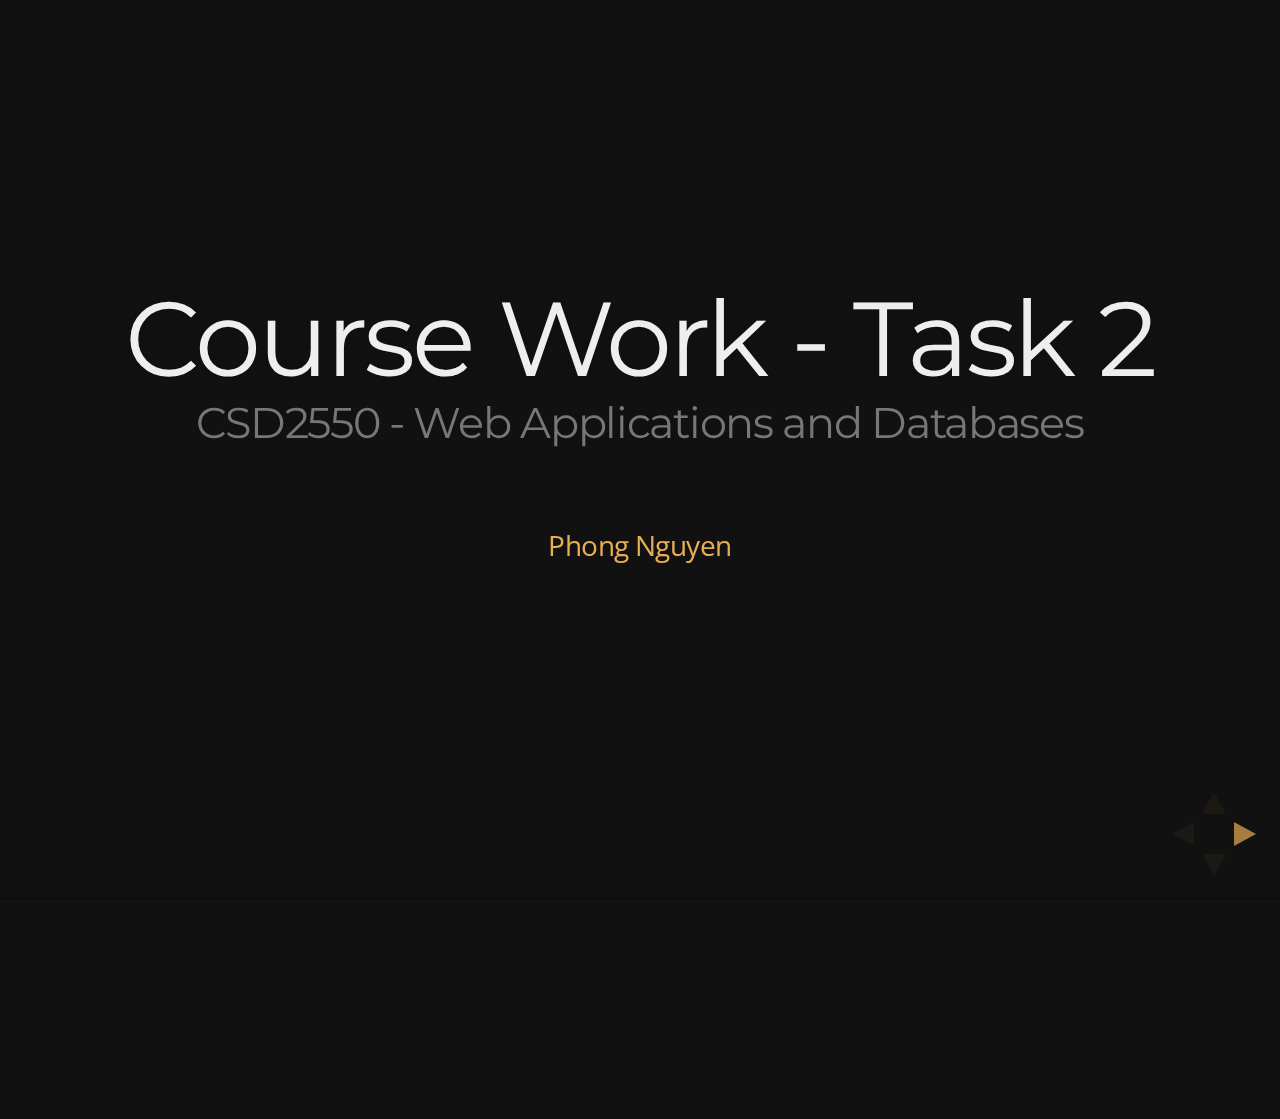
==== csd2550/index.html @ 6dabe837 "Update index.html" ====
<!doctype html>
<html lang="en">

	<head>
		<meta charset="utf-8">

		<title>CSD2550 - Web Applications and Databases</title>

		<meta name="description" content="Lab material of CSD2550 - Web Applications and Databases">
		<meta name="author" content="Phong Nguyen">

		<meta name="apple-mobile-web-app-capable" content="yes" />
		<meta name="apple-mobile-web-app-status-bar-style" content="black-translucent" />

		<meta name="viewport" content="width=device-width, initial-scale=1.0, maximum-scale=1.0, user-scalable=no">

		<link rel="stylesheet" href="../css/reveal.min.css">
		<link rel="stylesheet" href="../css/theme/default.css" id="theme">

		<!-- For syntax highlighting -->
		<link rel="stylesheet" href="../lib/css/zenburn.css">

		<!-- If the query includes 'print-pdf', include the PDF print sheet -->
		<script>
			if( window.location.search.match( /print-pdf/gi ) ) {
				var link = document.createElement( 'link' );
				link.rel = 'stylesheet';
				link.type = 'text/css';
				link.href = '../css/print/pdf.css';
				document.getElementsByTagName( 'head' )[0].appendChild( link );
			}
		</script>

        <style>
            .reveal h3 {
                color: #777;
            }
            .yellow {
                color: yellow;
            }
            .magenta {
                color: magenta;
            }
            .red {
                color: red;
            }
            .cyan {
                color: cyan;
            }
            .reveal li {
                font-size: 1.5em;
                line-height: 1.2em;
            }
        </style>
	</head>

	<body>

		<div class="reveal">

			<!-- Any section element inside of this container is displayed as a slide -->
			<div class="slides">
				<section id="task2">
					<h1>Course Work - Task 2</h1>
					<h3>CSD2550 - Web Applications and Databases</h3>
					<br><br>
					<p>
						<a href="@mailto:p.nguyen@mdx.ac.uk">Phong Nguyen</a>
					</p>
				</section>
				<section>
					<h2>Feedback for lectures, labs, coursework</h2>
				</section>
				<section>
                    <h2>Course Work - Task 2</h2>
                    <ul>
                        <li class="fragment">What: all mockup functionalities in Task 1 should work properly</li>
                        <li class="fragment">How: PHP + MySQL (+ JavaScript)</li>
                        <li class="fragment">When: <span class="red">11:59pm 19th December 2014</span></li>
                        <li class="fragment yellow">No official submission, put link to your blog, write entry for your course work activities at least once a week</li>
                        <li class="fragment">Last lab: week 10, 8th-12th December</li>
                    </ul>
				</section>
				<section>
                    <h2>Implementation Roadmap</h2>
                    <ol>
                        <li class="fragment">Main page: required functionalities</li>
                        <li class="fragment">Login + Signup + Main page enhancement</li>
                        <li class="fragment">Other stuff</span></li>
                    </ol>
				</section>
                <section>
                    <h2>Implementation Roadmap</h2>
                    <ol>
                        <li>Main page: required functionalities (<span class="yellow">PHP</span>)</li>
                        <li>Login + Signup + Main page enhancement (<span class="yellow">PHP</span> + <span class="magenta">MySQL</span>)</li>
                        <li>Other stuff</li>
                    </ol>
                </section>
                <section>
                    <h2>Implementation Roadmap</h2>
                    <ol>
                        <li>Main page: required functionalities (<span class="yellow">PHP</span>) [<span class="cyan">W7, W8, W9</span>]</li>
                        <li>Login + Signup + Main page enhancement (<span class="yellow">PHP</span> + <span class="magenta">MySQL</span>) [<span class="cyan">W10</span>]</li>
                        <li>Other stuff [<span class="cyan">not cover in the lab</span>]</span></li>
                    </ol>
                </section>
                <section>
                    <h2>How Lab Works?</h2>
                    <ul>
                        <li class="yellow">Do assignment at home, report or ask for help in lab</li>
                    </ul>
                </section>
                <section>
                    <h2>Today</h2>
                    <ul>
                    	<li>Open slide at <a href="http://phongvis.github.io/slides/csd2550" target="_blank">http://phongvis.github.io/slides/csd2550</a></li>
                        <li>Have a look at <a href="http://www.w3schools.com/php/default.asp" target="_blank">PHP5 Tutorial</a></li>
                        <li>Install a PHP development environment - <a href="https://www.apachefriends.org/index.html" target="_blank">XMAPP</a></li>
                        <li>Create a simple PHP file and open it in web browser</li>
                    </ul>
                </section>
                <section>
                    <h2>Assignment - Week 8</h2>
                    <ul>
                        <li>Learn <a href="http://www.w3schools.com/php/default.asp" target="_blank">PHP5 Tutorial</a></li>
                        <li>Implement: upload file</li>
                        <li>Implement: display uploaded folders/files</li>
                        <li>Implement: create new folder</li>
                    </ul>
                </section>
                <section>
                    <h2>How Lab Works?</h2>
                    <ul>
                        <li class="yellow">Do assignment at home, report or ask for help in lab</li>
                    </ul>
                </section>
                <!--<section>
                    <h2>Main Page - Week 9</h2>
                    <ul>
                        <li>Rename, delete folder/file</li>
                        <li>Navigate through the storage space</li>
                        <li>Operate with sub-folder, delete non-empty folder</li>
                    </ul>
                </section> -->
			</div>

		</div>

		<script src="../lib/js/head.min.js"></script>
		<script src="../js/reveal.min.js"></script>

		<script>

			// Full list of configuration options available here:
			// https://github.com/hakimel/reveal.js#configuration
			Reveal.initialize({
				controls: true,
				progress: true,
				history: true,
				center: true,

                width: 1280,
                height: 720,
                margin: 0.1,

				theme: 'night', // available themes are in /css/theme
				transition: 'none', // default/cube/page/concave/zoom/linear/fade/none

				// Optional libraries used to extend on reveal.js
				dependencies: [
					{ src: '../lib/js/classList.js', condition: function() { return !document.body.classList; } },
					{ src: '../plugin/markdown/marked.js', condition: function() { return !!document.querySelector( '[data-markdown]' ); } },
					{ src: '../plugin/markdown/markdown.js', condition: function() { return !!document.querySelector( '[data-markdown]' ); } },
					{ src: '../plugin/highlight/highlight.js', async: true, callback: function() { hljs.initHighlightingOnLoad(); } },
					{ src: '../plugin/zoom-js/zoom.js', async: true, condition: function() { return !!document.body.classList; } },
					{ src: '../plugin/notes/notes.js', async: true, condition: function() { return !!document.body.classList; } }
				]
			});

		</script>

	</body>
</html>
---- css/theme/default.css ----
@import url(https://fonts.googleapis.com/css?family=Lato:400,700,400italic,700italic);
/**
 * Default theme for reveal.js.
 *
 * Copyright (C) 2011-2012 Hakim El Hattab, http://hakim.se
 */
@font-face {
  font-family: 'League Gothic';
  src: url("../../lib/font/league_gothic-webfont.eot");
  src: url("../../lib/font/league_gothic-webfont.eot?#iefix") format("embedded-opentype"), url("../../lib/font/league_gothic-webfont.woff") format("woff"), url("../../lib/font/league_gothic-webfont.ttf") format("truetype"), url("../../lib/font/league_gothic-webfont.svg#LeagueGothicRegular") format("svg");
  font-weight: normal;
  font-style: normal; }

/*********************************************
 * GLOBAL STYLES
 *********************************************/
body {
  background: #1c1e20;
  background: -moz-radial-gradient(center, circle cover, #555a5f 0%, #1c1e20 100%);
  background: -webkit-gradient(radial, center center, 0px, center center, 100%, color-stop(0%, #555a5f), color-stop(100%, #1c1e20));
  background: -webkit-radial-gradient(center, circle cover, #555a5f 0%, #1c1e20 100%);
  background: -o-radial-gradient(center, circle cover, #555a5f 0%, #1c1e20 100%);
  background: -ms-radial-gradient(center, circle cover, #555a5f 0%, #1c1e20 100%);
  background: radial-gradient(center, circle cover, #555a5f 0%, #1c1e20 100%);
  background-color: #2b2b2b; }

.reveal {
  font-family: "Lato", sans-serif;
  font-size: 36px;
  font-weight: normal;
  letter-spacing: -0.02em;
  color: #eeeeee; }

::selection {
  color: white;
  background: #ff5e99;
  text-shadow: none; }

/*********************************************
 * HEADERS
 *********************************************/
.reveal h1,
.reveal h2,
.reveal h3,
.reveal h4,
.reveal h5,
.reveal h6 {
  margin: 0 0 20px 0;
  color: #eeeeee;
  font-family: "League Gothic", Impact, sans-serif;
  line-height: 0.9em;
  letter-spacing: 0.02em;
  text-transform: uppercase;
  text-shadow: 0px 0px 6px rgba(0, 0, 0, 0.2); }

.reveal h1 {
  text-shadow: 0 1px 0 #cccccc, 0 2px 0 #c9c9c9, 0 3px 0 #bbbbbb, 0 4px 0 #b9b9b9, 0 5px 0 #aaaaaa, 0 6px 1px rgba(0, 0, 0, 0.1), 0 0 5px rgba(0, 0, 0, 0.1), 0 1px 3px rgba(0, 0, 0, 0.3), 0 3px 5px rgba(0, 0, 0, 0.2), 0 5px 10px rgba(0, 0, 0, 0.25), 0 20px 20px rgba(0, 0, 0, 0.15); }

/*********************************************
 * LINKS
 *********************************************/
.reveal a:not(.image) {
  color: #13daec;
  text-decoration: none;
  -webkit-transition: color .15s ease;
  -moz-transition: color .15s ease;
  -ms-transition: color .15s ease;
  -o-transition: color .15s ease;
  transition: color .15s ease; }

.reveal a:not(.image):hover {
  color: #71e9f4;
  text-shadow: none;
  border: none; }

.reveal .roll span:after {
  color: #fff;
  background: #0d99a5; }

/*********************************************
 * IMAGES
 *********************************************/
.reveal section img {
  margin: 15px 0px;
  background: rgba(255, 255, 255, 0.12);
  border: 4px solid #eeeeee;
  box-shadow: 0 0 10px rgba(0, 0, 0, 0.15);
  -webkit-transition: all .2s linear;
  -moz-transition: all .2s linear;
  -ms-transition: all .2s linear;
  -o-transition: all .2s linear;
  transition: all .2s linear; }

.reveal a:hover img {
  background: rgba(255, 255, 255, 0.2);
  border-color: #13daec;
  box-shadow: 0 0 20px rgba(0, 0, 0, 0.55); }

/*********************************************
 * NAVIGATION CONTROLS
 *********************************************/
.reveal .controls div.navigate-left,
.reveal .controls div.navigate-left.enabled {
  border-right-color: #13daec; }

.reveal .controls div.navigate-right,
.reveal .controls div.navigate-right.enabled {
  border-left-color: #13daec; }

.reveal .controls div.navigate-up,
.reveal .controls div.navigate-up.enabled {
  border-bottom-color: #13daec; }

.reveal .controls div.navigate-down,
.reveal .controls div.navigate-down.enabled {
  border-top-color: #13daec; }

.reveal .controls div.navigate-left.enabled:hover {
  border-right-color: #71e9f4; }

.reveal .controls div.navigate-right.enabled:hover {
  border-left-color: #71e9f4; }

.reveal .controls div.navigate-up.enabled:hover {
  border-bottom-color: #71e9f4; }

.reveal .controls div.navigate-down.enabled:hover {
  border-top-color: #71e9f4; }

/*********************************************
 * PROGRESS BAR
 *********************************************/
.reveal .progress {
  background: rgba(0, 0, 0, 0.2); }

.reveal .progress span {
  background: #13daec;
  -webkit-transition: width 800ms cubic-bezier(0.26, 0.86, 0.44, 0.985);
  -moz-transition: width 800ms cubic-bezier(0.26, 0.86, 0.44, 0.985);
  -ms-transition: width 800ms cubic-bezier(0.26, 0.86, 0.44, 0.985);
  -o-transition: width 800ms cubic-bezier(0.26, 0.86, 0.44, 0.985);
  transition: width 800ms cubic-bezier(0.26, 0.86, 0.44, 0.985); }

/*********************************************
 * SLIDE NUMBER
 *********************************************/
.reveal .slide-number {
  color: #13daec; }
---- lib/css/zenburn.css ----
/*

Zenburn style from voldmar.ru (c) Vladimir Epifanov <voldmar@voldmar.ru>
based on dark.css by Ivan Sagalaev

*/

pre code {
  display: block; padding: 0.5em;
  background: #3F3F3F;
  color: #DCDCDC;
}

pre .keyword,
pre .tag,
pre .css .class,
pre .css .id,
pre .lisp .title,
pre .nginx .title,
pre .request,
pre .status,
pre .clojure .attribute {
  color: #E3CEAB;
}

pre .django .template_tag,
pre .django .variable,
pre .django .filter .argument {
  color: #DCDCDC;
}

pre .number,
pre .date {
  color: #8CD0D3;
}

pre .dos .envvar,
pre .dos .stream,
pre .variable,
pre .apache .sqbracket {
  color: #EFDCBC;
}

pre .dos .flow,
pre .diff .change,
pre .python .exception,
pre .python .built_in,
pre .literal,
pre .tex .special {
  color: #EFEFAF;
}

pre .diff .chunk,
pre .subst {
  color: #8F8F8F;
}

pre .dos .keyword,
pre .python .decorator,
pre .title,
pre .haskell .type,
pre .diff .header,
pre .ruby .class .parent,
pre .apache .tag,
pre .nginx .built_in,
pre .tex .command,
pre .prompt {
    color: #efef8f;
}

pre .dos .winutils,
pre .ruby .symbol,
pre .ruby .symbol .string,
pre .ruby .string {
  color: #DCA3A3;
}

pre .diff .deletion,
pre .string,
pre .tag .value,
pre .preprocessor,
pre .built_in,
pre .sql .aggregate,
pre .javadoc,
pre .smalltalk .class,
pre .smalltalk .localvars,
pre .smalltalk .array,
pre .css .rules .value,
pre .attr_selector,
pre .pseudo,
pre .apache .cbracket,
pre .tex .formula {
  color: #CC9393;
}

pre .shebang,
pre .diff .addition,
pre .comment,
pre .java .annotation,
pre .template_comment,
pre .pi,
pre .doctype {
  color: #7F9F7F;
}

pre .coffeescript .javascript,
pre .javascript .xml,
pre .tex .formula,
pre .xml .javascript,
pre .xml .vbscript,
pre .xml .css,
pre .xml .cdata {
  opacity: 0.5;
}
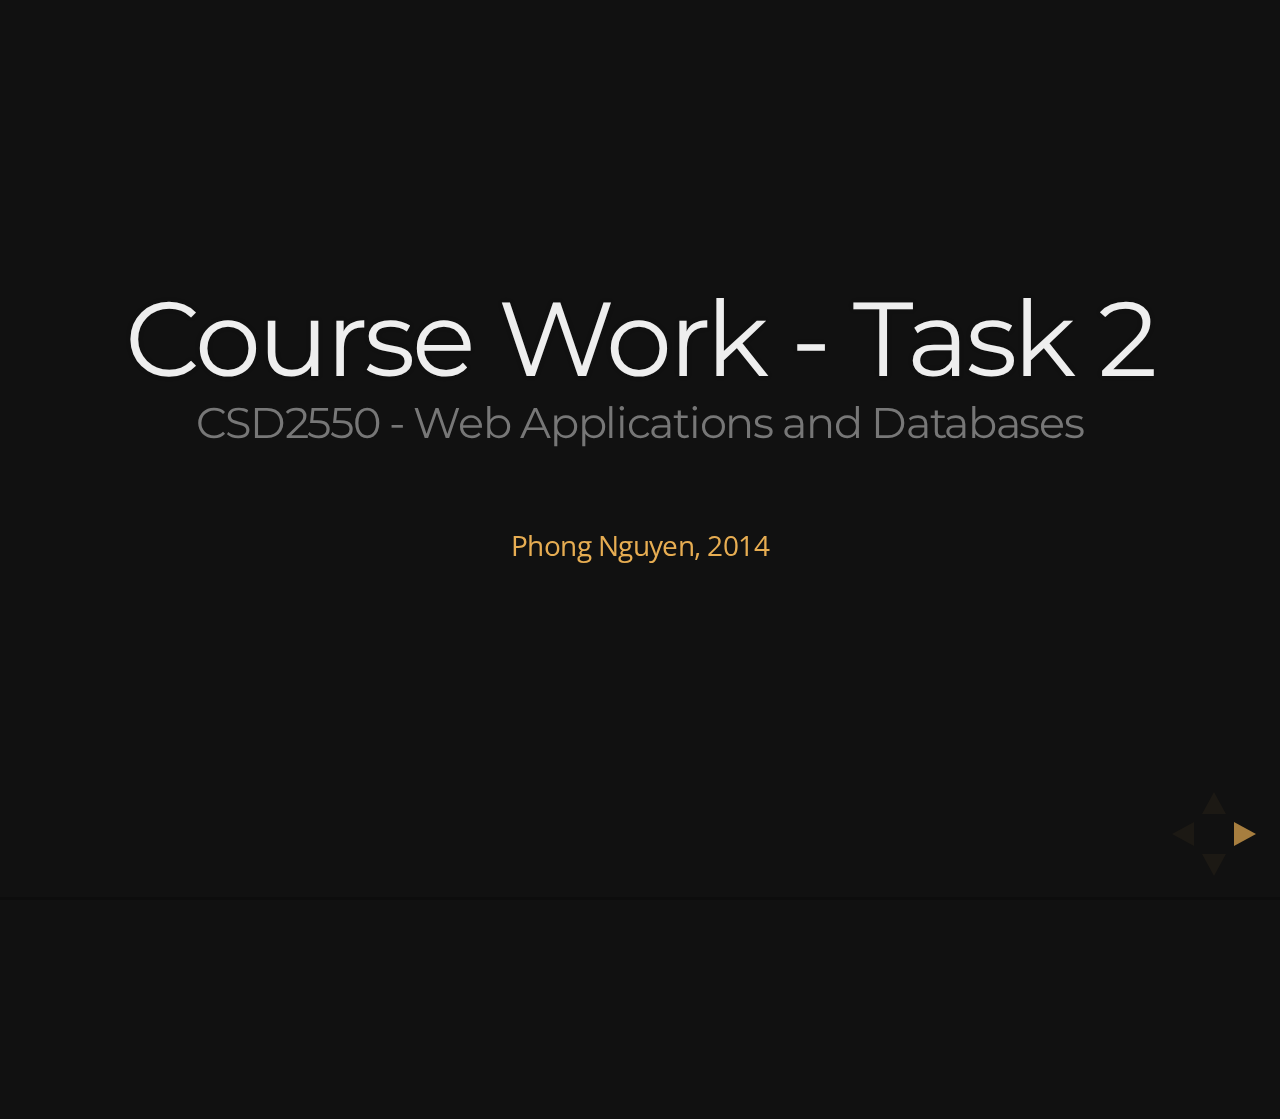
==== commit 9020c451: "Update index.html" ====
--- a/csd2550/index.html
+++ b/csd2550/index.html
@@ -65,7 +65,7 @@
 					<h3>CSD2550 - Web Applications and Databases</h3>
 					<br><br>
 					<p>
-						<a href="@mailto:p.nguyen@mdx.ac.uk">Phong Nguyen</a>
+						<a href="@mailto:p.nguyen@mdx.ac.uk">Phong Nguyen, 2014</a>
 					</p>
 				</section>
 				<section>
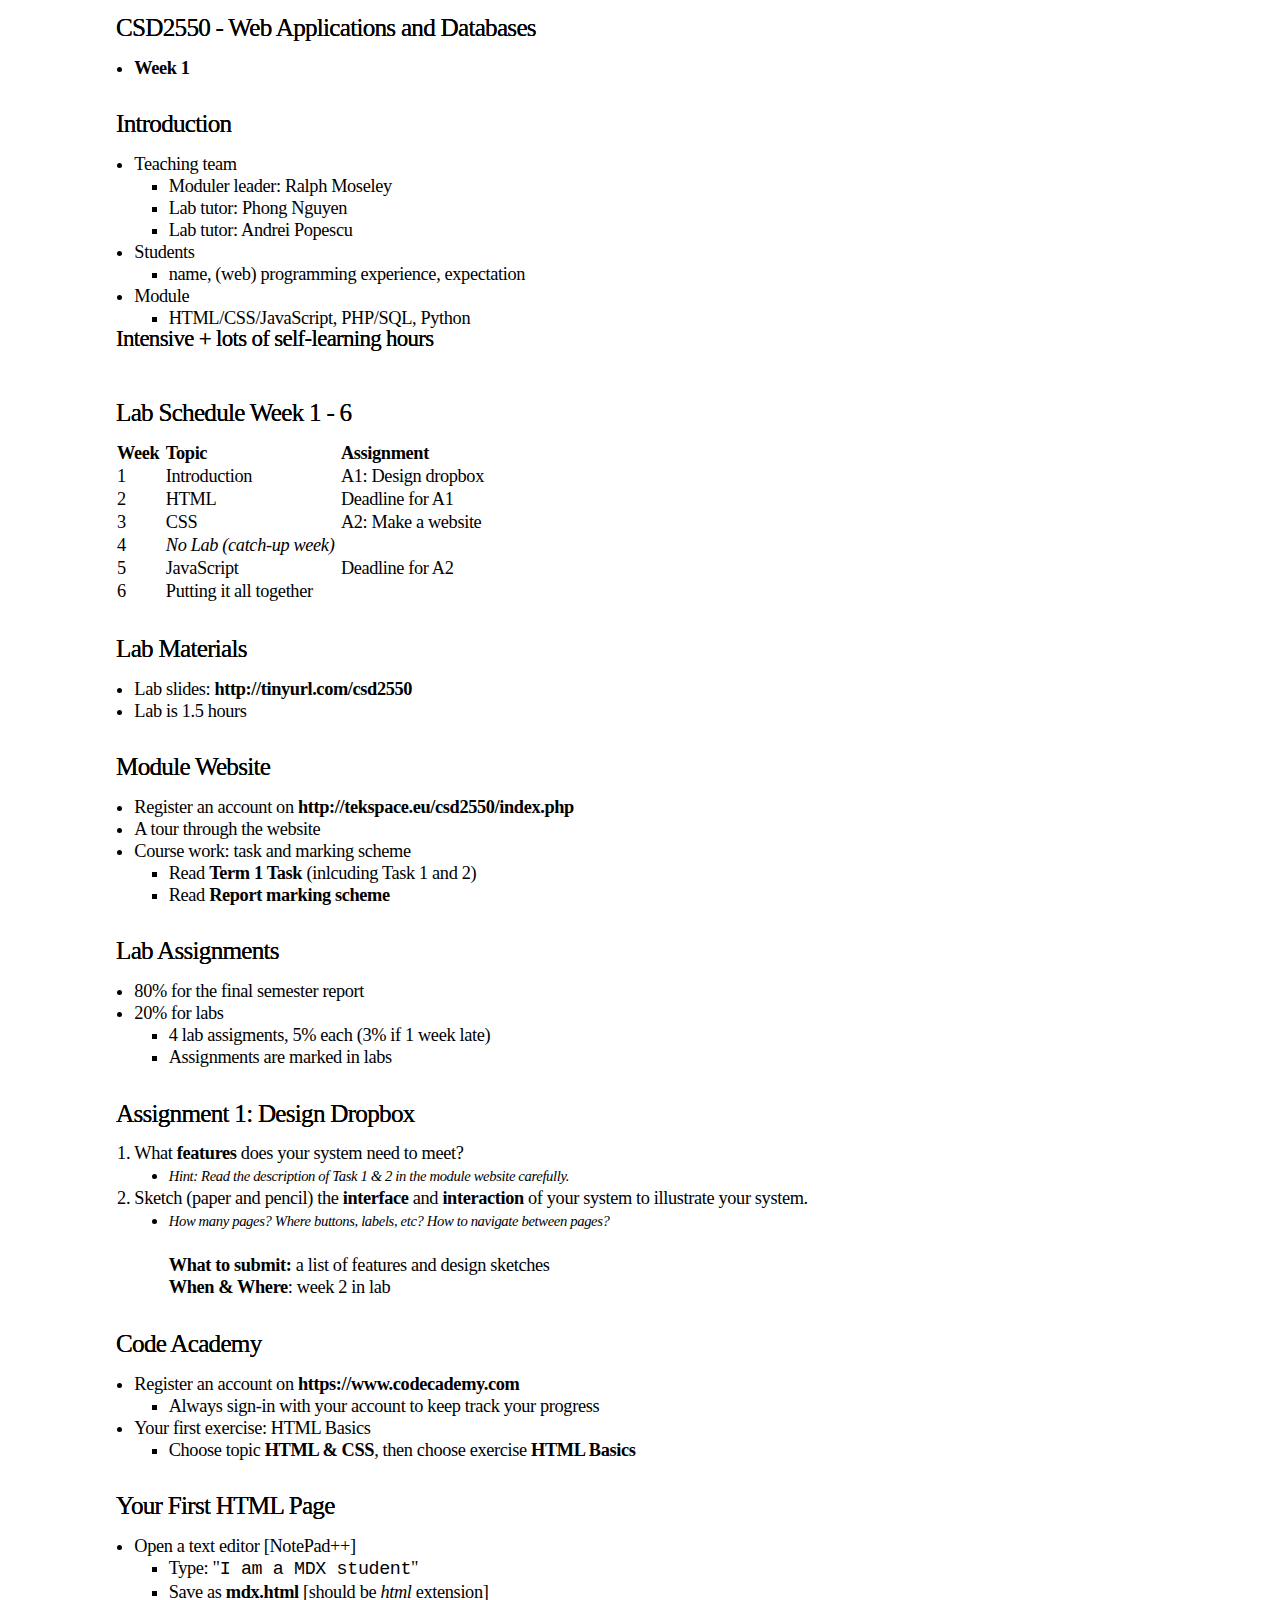
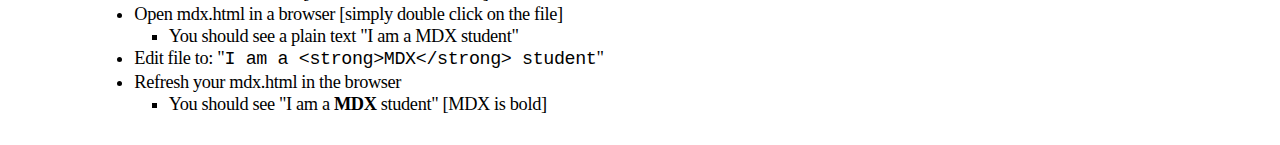
==== commit 89fd1879: "add reading coursework description" ====
--- a/csd2550/index.html
+++ b/csd2550/index.html
@@ -14,43 +14,22 @@
 
 		<meta name="viewport" content="width=device-width, initial-scale=1.0, maximum-scale=1.0, user-scalable=no">
 
-		<link rel="stylesheet" href="../css/reveal.min.css">
-		<link rel="stylesheet" href="../css/theme/default.css" id="theme">
+		<link rel="stylesheet" href="../css/reveal.css">
+		<link rel="stylesheet" href="../css/theme/serif.css" id="theme">
 
 		<!-- For syntax highlighting -->
 		<link rel="stylesheet" href="../lib/css/zenburn.css">
 
-		<!-- If the query includes 'print-pdf', include the PDF print sheet -->
-		<script>
-			if( window.location.search.match( /print-pdf/gi ) ) {
-				var link = document.createElement( 'link' );
-				link.rel = 'stylesheet';
-				link.type = 'text/css';
-				link.href = '../css/print/pdf.css';
-				document.getElementsByTagName( 'head' )[0].appendChild( link );
-			}
-		</script>
+        <!-- Printing and PDF exports -->
+        <script>
+            var link = document.createElement( 'link' );
+            link.rel = 'stylesheet';
+            link.type = 'text/css';
+            link.href = window.location.search.match( /print-pdf/gi ) ? '../css/print/pdf.css' : '../css/print/paper.css';
+            document.getElementsByTagName( 'head' )[0].appendChild( link );
+        </script>
 
         <style>
-            .reveal h3 {
-                color: #777;
-            }
-            .yellow {
-                color: yellow;
-            }
-            .magenta {
-                color: magenta;
-            }
-            .red {
-                color: red;
-            }
-            .cyan {
-                color: cyan;
-            }
-            .reveal li {
-                font-size: 1.5em;
-                line-height: 1.2em;
-            }
         </style>
 	</head>
 
@@ -60,15 +39,199 @@
 
 			<!-- Any section element inside of this container is displayed as a slide -->
 			<div class="slides">
-				<section id="task2">
-					<h1>Course Work - Task 2</h1>
-					<h3>CSD2550 - Web Applications and Databases</h3>
-					<br><br>
-					<p>
-						<a href="@mailto:p.nguyen@mdx.ac.uk">Phong Nguyen, 2014</a>
-					</p>
-				</section>
-				<section>
+                <section data-markdown>
+                    <script type="text/template">
+                        ## CSD2550 - Web Applications and Databases
+
+                        - [Week 1](#/week1)
+                    </script>
+                </section>
+                <section data-markdown id='week1'>
+                    <script type="text/template">
+                        ## Introduction
+
+                        - Teaching team <!-- .element: class="fragment" -->
+                         - Moduler leader: Ralph Moseley
+                         - Lab tutor: Phong Nguyen
+                         - Lab tutor: Andrei Popescu
+                        - Students <!-- .element: class="fragment" -->
+                         - name, (web) programming experience, expectation
+                        - Module <!-- .element: class="fragment" -->
+                         - HTML/CSS/JavaScript, PHP/SQL, Python
+
+                        ### Intensive + lots of self-learning hours <!-- .element: class="fragment" -->
+                    </script>
+                </section>
+                <section data-markdown>
+                    <script type="text/template">
+                        ## Lab Schedule Week 1 - 6
+
+                        | Week | Topic | Assignment |
+                        | :---:| --- | --- |
+                        | 1 | Introduction | A1: Design dropbox |
+                        | 2 | HTML | Deadline for A1
+                        | 3 | CSS | A2: Make a website |
+                        | 4 | <em>No Lab (catch-up week)</em> | |
+                        | 5 | JavaScript | Deadline for A2 |
+                        | 6 | Putting it all together | |
+                    </script>
+                </section>
+                <!-- <section data-markdown>
+                    <script type="text/template">
+                        ## Schedule of Term 1 (continued)
+
+                        | Week | Topic |
+                        | :---:| --- |
+                        | 7 | PHP 1 |
+                        | 8 | PHP 2 |
+                        | 9 | Database |
+                        | 10 | PHP + Database |
+                        | 11 | Course work discussion |
+                        | 12 | <em>No lab (self working on report)</em> |
+                    </script>
+                </section> -->
+                <section data-markdown>
+                    <script type="text/template">
+                        ## Lab Materials
+
+                        - Lab slides: <a href='http://tinyurl.com/csd2550' target="_blank">http://tinyurl.com/csd2550</a>
+                        - Lab is 1.5 hours
+                    </script>
+                </section>
+                <section data-markdown>
+                    <script type="text/template">
+                        ## Module Website
+
+                        - <!-- .element: class="fragment" --> Register an account on <a href='http://tekspace.eu/csd2550/index.php' target='_blank'>http://tekspace.eu/csd2550/index.php</a>
+                        - <!-- .element: class="fragment" --> A tour through the website
+                        - <!-- .element: class="fragment" --> Course work: task and marking scheme
+                         - Read **Term 1 Task** (inlcuding Task 1 and 2)
+                         - Read **Report marking scheme**
+                    </script>
+                </section>
+                <section data-markdown>
+                    <script type="text/template">
+                        ## Lab Assignments
+
+                        - 80% for the final semester report
+                        - 20% for labs
+                         - 4 lab assigments, 5% each (3% if 1 week late)
+                         - Assignments are marked in labs
+                    </script>
+                </section>
+                <section data-markdown>
+                    <script type="text/template">
+                        ## Assignment 1: Design Dropbox
+
+                        1. What **features** does your system need to meet?
+                         - <span style='font-style: italic; font-size: 0.8em'>Hint: Read the description of Task 1 & 2 in the module website carefully.</span>
+                        1. Sketch (paper and pencil) the **interface** and **interaction** of your system to illustrate your system.
+                         - <span style='font-style: italic; font-size: 0.8em'>How many pages? Where buttons, labels, etc? How to navigate between pages?</span>
+                        <br><br>
+                        **What to submit:** a list of features and design sketches
+                        <br>
+                        **When & Where**: week 2 in lab
+                    </script>
+                </section>
+                <section data-markdown>
+                    <script type="text/template">
+                        ## Code Academy
+
+                        - <!-- .element: class="fragment" -->Register an account on <a href='https://www.codecademy.com' target='_blank'>https://www.codecademy.com</a>
+                         - Always sign-in with your account to keep track your progress
+                        - <!-- .element: class="fragment" -->Your first exercise: HTML Basics
+                         - Choose topic **HTML & CSS**, then choose exercise **HTML Basics**
+                    </script>
+                </section>
+                <section data-markdown>
+                    <script type="text/template">
+                        ## Your First HTML Page
+
+                        - Open a text editor [NotePad++]
+                         - Type: "`I am a MDX student`"
+                         - Save as **mdx.html** [should be *html* extension]
+                        - Open mdx.html in a browser [simply double click on the file]
+                         - You should see a plain text "I am a MDX student"
+                        - Edit file to: "`I am a <strong>MDX</strong> student`"
+                        - Refresh your mdx.html in the browser
+                         - You should see "I am a **MDX** student" [MDX is bold]
+                    </script>
+                </section>
+                <!-- <section data-markdown id='week2'>
+                    <script type="text/template">
+                        ## CSD2550 - Web Applications and Databases
+                        ### Week 2
+                    </script>
+                </section>
+                <section data-markdown>
+                    <script type="text/template">
+                        ## Code Academy: HTML
+
+                        - Goto https://www.codecademy.com/en/tracks/web, but **DON'T** click 'START'
+                        - Scroll down to complete these exercises:
+                         - HTML Basics (if not finished last time)
+                         - HTML Basics II
+                         - HTML Basics III
+                    </script>
+                </section>
+                <section data-markdown id='week3'>
+                    <script type="text/template">
+                        ## CSD2550 - Web Applications and Databases
+                        ### Week 3
+                    </script>
+                </section>
+                <section data-markdown>
+                    <script type="text/template">
+                        ## Code Academy: CSS
+
+                        - Goto https://www.codecademy.com/en/tracks/web, but **DON'T** click 'START'
+                        - Scroll down to complete these exercises:
+                         - CSS: An Overview
+                         - CSS Selectors
+                    </script>
+                </section>
+                <section data-markdown>
+                    <script type="text/template">
+                        ## Assignment 2: Make a Website (Code Academy)
+
+                        - Complete Unit 1-4 in https://www.codecademy.com/en/skills/make-a-website
+                        - Unit 5 is optional with 2% extra mark
+                        <br><br>
+                        **What to submit:** nothing. Lab tutor will check your CodeAcademy account.
+                        <br>
+                        **When & Where**: week 5 in lab
+                    </script>
+                </section><section data-markdown id='week4'>
+                    <script type="text/template">
+                        ## CSD2550 - Web Applications and Databases
+                        ### Week 4: NO lab - work on assignment 2
+                    </script>
+                </section>
+                <section data-markdown id='week5'>
+                    <script type="text/template">
+                        ## CSD2550 - Web Applications and Databases
+                        ### Week 5
+                    </script>
+                </section>
+                <section data-markdown>
+                    <script type="text/template">
+                        ## Code Academy: JavaScript
+
+                        - Goto https://www.codecademy.com/en/tracks/javascript, but **DON'T** click 'START'
+                        - Scroll down to do these exercises:
+                         - Getting Started with Programming
+                         - More on Control Flow in JS
+                    </script>
+                </section>
+                <section data-markdown>
+                    <script type="text/template">
+                        ## W3Schools: JavaScript for the Web
+
+                        - Goto http://www.w3schools.com/js/js_examples.asp
+                        - Do exercises under "What can JavaScript do?"
+                    </script>
+                </section> -->
+                <!-- <section>
 					<h2>Feedback for lectures, labs, coursework</h2>
 				</section>
 				<section>
@@ -76,27 +239,11 @@
                     <ul>
                         <li class="fragment">What: all mockup functionalities in Task 1 should work properly</li>
                         <li class="fragment">How: PHP + MySQL (+ JavaScript)</li>
-                        <li class="fragment">When: <span class="red">11:59pm 19th December 2014</span></li>
+                        <li class="fragment yellow">When: <span class="red">11:59pm 19th December 2014</span></li>
                         <li class="fragment yellow">No official submission, put link to your blog, write entry for your course work activities at least once a week</li>
                         <li class="fragment">Last lab: week 10, 8th-12th December</li>
                     </ul>
 				</section>
-				<section>
-                    <h2>Implementation Roadmap</h2>
-                    <ol>
-                        <li class="fragment">Main page: required functionalities</li>
-                        <li class="fragment">Login + Signup + Main page enhancement</li>
-                        <li class="fragment">Other stuff</span></li>
-                    </ol>
-				</section>
-                <section>
-                    <h2>Implementation Roadmap</h2>
-                    <ol>
-                        <li>Main page: required functionalities (<span class="yellow">PHP</span>)</li>
-                        <li>Login + Signup + Main page enhancement (<span class="yellow">PHP</span> + <span class="magenta">MySQL</span>)</li>
-                        <li>Other stuff</li>
-                    </ol>
-                </section>
                 <section>
                     <h2>Implementation Roadmap</h2>
                     <ol>
@@ -116,39 +263,75 @@
                     <ul>
                     	<li>Open slide at <a href="http://phongvis.github.io/slides/csd2550" target="_blank">http://phongvis.github.io/slides/csd2550</a></li>
                         <li>Have a look at <a href="http://www.w3schools.com/php/default.asp" target="_blank">PHP5 Tutorial</a></li>
-                        <li>Install a PHP development environment - <a href="https://www.apachefriends.org/index.html" target="_blank">XMAPP</a></li>
+                        <li>Install a PHP development environment - <a href="https://www.apachefriends.org/index.html" target="_blank">XAMPP</a></li>
                         <li>Create a simple PHP file and open it in web browser</li>
                     </ul>
                 </section>
                 <section>
-                    <h2>Assignment - Week 8</h2>
+                    <h2>Assignment - Week 7</h2>
                     <ul>
                         <li>Learn <a href="http://www.w3schools.com/php/default.asp" target="_blank">PHP5 Tutorial</a></li>
-                        <li>Implement: upload file</li>
-                        <li>Implement: display uploaded folders/files</li>
-                        <li>Implement: create new folder</li>
-                    </ul>
-                </section>
-                <section>
-                    <h2>How Lab Works?</h2>
-                    <ul>
-                        <li class="yellow">Do assignment at home, report or ask for help in lab</li>
-                    </ul>
-                </section>
-                <!--<section>
-                    <h2>Main Page - Week 9</h2>
-                    <ul>
+                        <li>Upload file</li>
+                        <li>Display uploaded folders/files</li>
+                        <li>Create new folder</li>
+                    </ul>
+                </section>
+                <section id="lab8">
+                    <h2>Upload File</h2>
+                    <a class="fragment" href="http://www.w3schools.com/php/php_file_upload.asp" target="_blank">http://www.w3schools.com/php/php_file_upload.asp</a>
+                    <pre class="fragment"><code>
+            <form method='post' action='upload.php' enctype='multipart/form-data'>
+                <input type='file' name='filename' size='10'>
+                <input type='submit' value='Upload'>
+            </form>
+                    </code></pre>
+                        <form method='post' action='upload.php' enctype='multipart/form-data' class="fragment">
+                            <input type='file' name='filename' size='10'>
+                            <input type='submit' value='Upload'>
+                        </form>
+                    <pre class="fragment"><code>
+            if ($_FILES) {
+                $name = $_FILES['filename']['name'];
+                move_uploaded_file($_FILES['filename']['tmp_name'], $name);
+            }
+                    </code></pre>
+                </section>
+                <section>
+                    <h2>Display Uploaded Folders/Files</h2>
+                    <a class="fragment" href="http://php.net/manual/en/class.directoryiterator.php" target="_blank">http://php.net/manual/en/class.directoryiterator.php</a>
+                    <pre class="fragment"><code>
+                $di = new DirectoryIterator('../moodle');
+                foreach ($di as $fileInfo) {
+                    if ($fileInfo->isDot()) continue;
+                    echo $fileInfo->getFilename() . "<br>\n";
+                }
+                    </code></pre>
+                </section>
+                <section>
+                    <h2>Create New Folder</h2>
+                    <a class="fragment" href="http://php.net/manual/en/function.mkdir.php" target="_blank">http://php.net/manual/en/function.mkdir.php</a>
+                    <pre class="fragment"><code>
+                        mkdir("/path/to/my/dir", 0777, true);
+                    </code></pre>
+                </section>
+                <section>
+                    <h2>Assignment - Week 8</h2>
+                     <ul>
                         <li>Rename, delete folder/file</li>
                         <li>Navigate through the storage space</li>
                         <li>Operate with sub-folder, delete non-empty folder</li>
                     </ul>
+                </section>
+                <section data-markdown>
+                    <script type="text/template">
+                    </script>
                 </section> -->
 			</div>
 
 		</div>
 
 		<script src="../lib/js/head.min.js"></script>
-		<script src="../js/reveal.min.js"></script>
+		<script src="../js/reveal.js"></script>
 
 		<script>
 
@@ -162,9 +345,9 @@
 
                 width: 1280,
                 height: 720,
-                margin: 0.1,
-
-				theme: 'night', // available themes are in /css/theme
+                margin: 0.01,
+
+                theme: 'night', // available themes are in /css/theme
 				transition: 'none', // default/cube/page/concave/zoom/linear/fade/none
 
 				// Optional libraries used to extend on reveal.js
--- a/css/reveal.css
+++ b/css/reveal.css
@@ -0,0 +1,1880 @@
+@charset "UTF-8";
+
+/*!
+ * reveal.js
+ * http://lab.hakim.se/reveal-js
+ * MIT licensed
+ *
+ * Copyright (C) 2014 Hakim El Hattab, http://hakim.se
+ */
+
+
+/*********************************************
+ * RESET STYLES
+ *********************************************/
+
+html, body, .reveal div, .reveal span, .reveal applet, .reveal object, .reveal iframe,
+.reveal h1, .reveal h2, .reveal h3, .reveal h4, .reveal h5, .reveal h6, .reveal p, .reveal blockquote, .reveal pre,
+.reveal a, .reveal abbr, .reveal acronym, .reveal address, .reveal big, .reveal cite, .reveal code,
+.reveal del, .reveal dfn, .reveal em, .reveal img, .reveal ins, .reveal kbd, .reveal q, .reveal s, .reveal samp,
+.reveal small, .reveal strike, .reveal strong, .reveal sub, .reveal sup, .reveal tt, .reveal var,
+.reveal b, .reveal u, .reveal i, .reveal center,
+.reveal dl, .reveal dt, .reveal dd, .reveal ol, .reveal ul, .reveal li,
+.reveal fieldset, .reveal form, .reveal label, .reveal legend,
+.reveal table, .reveal caption, .reveal tbody, .reveal tfoot, .reveal thead, .reveal tr, .reveal th, .reveal td,
+.reveal article, .reveal aside, .reveal canvas, .reveal details, .reveal embed,
+.reveal figure, .reveal figcaption, .reveal footer, .reveal header, .reveal hgroup,
+.reveal menu, .reveal nav, .reveal output, .reveal ruby, .reveal section, .reveal summary,
+.reveal time, .reveal mark, .reveal audio, video {
+	margin: 0;
+	padding: 0;
+	border: 0;
+	font-size: 100%;
+	font: inherit;
+	vertical-align: baseline;
+}
+
+.reveal article, .reveal aside, .reveal details, .reveal figcaption, .reveal figure,
+.reveal footer, .reveal header, .reveal hgroup, .reveal menu, .reveal nav, .reveal section {
+	display: block;
+}
+
+
+/*********************************************
+ * GLOBAL STYLES
+ *********************************************/
+
+html,
+body {
+	width: 100%;
+	height: 100%;
+	overflow: hidden;
+}
+
+body {
+	position: relative;
+	line-height: 1;
+}
+
+::selection {
+	background: #FF5E99;
+	color: #fff;
+	text-shadow: none;
+}
+
+
+/*********************************************
+ * HEADERS
+ *********************************************/
+
+.reveal h1,
+.reveal h2,
+.reveal h3,
+.reveal h4,
+.reveal h5,
+.reveal h6 {
+	-webkit-hyphens: auto;
+	   -moz-hyphens: auto;
+	        hyphens: auto;
+
+	word-wrap: break-word;
+	line-height: 1;
+}
+
+.reveal h1 { font-size: 3.77em; }
+.reveal h2 { font-size: 2.11em;	}
+.reveal h3 { font-size: 1.55em;	}
+.reveal h4 { font-size: 1em;	}
+
+
+/*********************************************
+ * VIEW FRAGMENTS
+ *********************************************/
+
+.reveal .slides section .fragment {
+	opacity: 0;
+
+	-webkit-transition: all .2s ease;
+	   -moz-transition: all .2s ease;
+	    -ms-transition: all .2s ease;
+	     -o-transition: all .2s ease;
+	        transition: all .2s ease;
+}
+	.reveal .slides section .fragment.visible {
+		opacity: 1;
+	}
+
+.reveal .slides section .fragment.grow {
+	opacity: 1;
+}
+	.reveal .slides section .fragment.grow.visible {
+		-webkit-transform: scale( 1.3 );
+		   -moz-transform: scale( 1.3 );
+		    -ms-transform: scale( 1.3 );
+		     -o-transform: scale( 1.3 );
+		        transform: scale( 1.3 );
+	}
+
+.reveal .slides section .fragment.shrink {
+	opacity: 1;
+}
+	.reveal .slides section .fragment.shrink.visible {
+		-webkit-transform: scale( 0.7 );
+		   -moz-transform: scale( 0.7 );
+		    -ms-transform: scale( 0.7 );
+		     -o-transform: scale( 0.7 );
+		        transform: scale( 0.7 );
+	}
+
+.reveal .slides section .fragment.zoom-in {
+	opacity: 0;
+
+	-webkit-transform: scale( 0.1 );
+	   -moz-transform: scale( 0.1 );
+	    -ms-transform: scale( 0.1 );
+	     -o-transform: scale( 0.1 );
+	        transform: scale( 0.1 );
+}
+
+	.reveal .slides section .fragment.zoom-in.visible {
+		opacity: 1;
+
+		-webkit-transform: scale( 1 );
+		   -moz-transform: scale( 1 );
+		    -ms-transform: scale( 1 );
+		     -o-transform: scale( 1 );
+		        transform: scale( 1 );
+	}
+
+.reveal .slides section .fragment.roll-in {
+	opacity: 0;
+
+	-webkit-transform: rotateX( 90deg );
+	   -moz-transform: rotateX( 90deg );
+	    -ms-transform: rotateX( 90deg );
+	     -o-transform: rotateX( 90deg );
+	        transform: rotateX( 90deg );
+}
+	.reveal .slides section .fragment.roll-in.visible {
+		opacity: 1;
+
+		-webkit-transform: rotateX( 0 );
+		   -moz-transform: rotateX( 0 );
+		    -ms-transform: rotateX( 0 );
+		     -o-transform: rotateX( 0 );
+		        transform: rotateX( 0 );
+	}
+
+.reveal .slides section .fragment.fade-out {
+	opacity: 1;
+}
+	.reveal .slides section .fragment.fade-out.visible {
+		opacity: 0;
+	}
+
+.reveal .slides section .fragment.semi-fade-out {
+	opacity: 1;
+}
+	.reveal .slides section .fragment.semi-fade-out.visible {
+		opacity: 0.5;
+	}
+
+.reveal .slides section .fragment.current-visible {
+	opacity:0;
+}
+
+.reveal .slides section .fragment.current-visible.current-fragment {
+	opacity:1;
+}
+
+.reveal .slides section .fragment.highlight-red,
+.reveal .slides section .fragment.highlight-current-red,
+.reveal .slides section .fragment.highlight-green,
+.reveal .slides section .fragment.highlight-current-green,
+.reveal .slides section .fragment.highlight-blue,
+.reveal .slides section .fragment.highlight-current-blue {
+	opacity: 1;
+}
+	.reveal .slides section .fragment.highlight-red.visible {
+		color: #ff2c2d
+	}
+	.reveal .slides section .fragment.highlight-green.visible {
+		color: #17ff2e;
+	}
+	.reveal .slides section .fragment.highlight-blue.visible {
+		color: #1b91ff;
+	}
+
+.reveal .slides section .fragment.highlight-current-red.current-fragment {
+	color: #ff2c2d
+}
+.reveal .slides section .fragment.highlight-current-green.current-fragment {
+	color: #17ff2e;
+}
+.reveal .slides section .fragment.highlight-current-blue.current-fragment {
+	color: #1b91ff;
+}
+
+
+/*********************************************
+ * DEFAULT ELEMENT STYLES
+ *********************************************/
+
+/* Fixes issue in Chrome where italic fonts did not appear when printing to PDF */
+.reveal:after {
+  content: '';
+  font-style: italic;
+}
+
+.reveal iframe {
+	z-index: 1;
+}
+
+/* Ensure certain elements are never larger than the slide itself */
+.reveal img,
+.reveal video,
+.reveal iframe {
+	max-width: 95%;
+	max-height: 95%;
+}
+
+/** Prevents layering issues in certain browser/transition combinations */
+.reveal a {
+	position: relative;
+}
+
+.reveal strong,
+.reveal b {
+	font-weight: bold;
+}
+
+.reveal em,
+.reveal i {
+	font-style: italic;
+}
+
+.reveal ol,
+.reveal ul {
+	display: inline-block;
+
+	text-align: left;
+	margin: 0 0 0 1em;
+}
+
+.reveal ol {
+	list-style-type: decimal;
+}
+
+.reveal ul {
+	list-style-type: disc;
+}
+
+.reveal ul ul {
+	list-style-type: square;
+}
+
+.reveal ul ul ul {
+	list-style-type: circle;
+}
+
+.reveal ul ul,
+.reveal ul ol,
+.reveal ol ol,
+.reveal ol ul {
+	display: block;
+	margin-left: 40px;
+}
+
+.reveal p {
+	margin-bottom: 10px;
+	line-height: 1.2em;
+}
+
+.reveal q,
+.reveal blockquote {
+	quotes: none;
+}
+
+.reveal blockquote {
+	display: block;
+	position: relative;
+	width: 70%;
+	margin: 5px auto;
+	padding: 5px;
+
+	font-style: italic;
+	background: rgba(255, 255, 255, 0.05);
+	box-shadow: 0px 0px 2px rgba(0,0,0,0.2);
+}
+	.reveal blockquote p:first-child,
+	.reveal blockquote p:last-child {
+		display: inline-block;
+	}
+
+.reveal q {
+	font-style: italic;
+}
+
+.reveal pre {
+	display: block;
+	position: relative;
+	width: 90%;
+	margin: 15px auto;
+
+	text-align: left;
+	font-size: 0.55em;
+	font-family: monospace;
+	line-height: 1.2em;
+
+	word-wrap: break-word;
+
+	box-shadow: 0px 0px 6px rgba(0,0,0,0.3);
+}
+.reveal code {
+	font-family: monospace;
+}
+.reveal pre code {
+	padding: 5px;
+	overflow: auto;
+	max-height: 400px;
+	word-wrap: normal;
+}
+.reveal pre.stretch code {
+	height: 100%;
+	max-height: 100%;
+
+	-webkit-box-sizing: border-box;
+	   -moz-box-sizing: border-box;
+	        box-sizing: border-box;
+}
+
+.reveal table th,
+.reveal table td {
+	text-align: left;
+	padding-right: .3em;
+}
+
+.reveal table th {
+	font-weight: bold;
+}
+
+.reveal sup {
+	vertical-align: super;
+}
+.reveal sub {
+	vertical-align: sub;
+}
+
+.reveal small {
+	display: inline-block;
+	font-size: 0.6em;
+	line-height: 1.2em;
+	vertical-align: top;
+}
+
+.reveal small * {
+	vertical-align: top;
+}
+
+.reveal .stretch {
+	max-width: none;
+	max-height: none;
+}
+
+
+/*********************************************
+ * CONTROLS
+ *********************************************/
+
+.reveal .controls {
+	display: none;
+	position: fixed;
+	width: 110px;
+	height: 110px;
+	z-index: 30;
+	right: 10px;
+	bottom: 10px;
+}
+
+.reveal .controls div {
+	position: absolute;
+	opacity: 0.05;
+	width: 0;
+	height: 0;
+	border: 12px solid transparent;
+
+	-moz-transform: scale(.9999);
+
+	-webkit-transition: all 0.2s ease;
+	   -moz-transition: all 0.2s ease;
+	    -ms-transition: all 0.2s ease;
+	     -o-transition: all 0.2s ease;
+	        transition: all 0.2s ease;
+}
+
+.reveal .controls div.enabled {
+	opacity: 0.7;
+	cursor: pointer;
+}
+
+.reveal .controls div.enabled:active {
+	margin-top: 1px;
+}
+
+	.reveal .controls div.navigate-left {
+		top: 42px;
+
+		border-right-width: 22px;
+		border-right-color: #eee;
+	}
+		.reveal .controls div.navigate-left.fragmented {
+			opacity: 0.3;
+		}
+
+	.reveal .controls div.navigate-right {
+		left: 74px;
+		top: 42px;
+
+		border-left-width: 22px;
+		border-left-color: #eee;
+	}
+		.reveal .controls div.navigate-right.fragmented {
+			opacity: 0.3;
+		}
+
+	.reveal .controls div.navigate-up {
+		left: 42px;
+
+		border-bottom-width: 22px;
+		border-bottom-color: #eee;
+	}
+		.reveal .controls div.navigate-up.fragmented {
+			opacity: 0.3;
+		}
+
+	.reveal .controls div.navigate-down {
+		left: 42px;
+		top: 74px;
+
+		border-top-width: 22px;
+		border-top-color: #eee;
+	}
+		.reveal .controls div.navigate-down.fragmented {
+			opacity: 0.3;
+		}
+
+
+/*********************************************
+ * PROGRESS BAR
+ *********************************************/
+
+.reveal .progress {
+	position: fixed;
+	display: none;
+	height: 3px;
+	width: 100%;
+	bottom: 0;
+	left: 0;
+	z-index: 10;
+}
+	.reveal .progress:after {
+		content: '';
+		display: 'block';
+		position: absolute;
+		height: 20px;
+		width: 100%;
+		top: -20px;
+	}
+	.reveal .progress span {
+		display: block;
+		height: 100%;
+		width: 0px;
+
+		-webkit-transition: width 800ms cubic-bezier(0.260, 0.860, 0.440, 0.985);
+		   -moz-transition: width 800ms cubic-bezier(0.260, 0.860, 0.440, 0.985);
+		    -ms-transition: width 800ms cubic-bezier(0.260, 0.860, 0.440, 0.985);
+		     -o-transition: width 800ms cubic-bezier(0.260, 0.860, 0.440, 0.985);
+		        transition: width 800ms cubic-bezier(0.260, 0.860, 0.440, 0.985);
+	}
+
+/*********************************************
+ * SLIDE NUMBER
+ *********************************************/
+
+.reveal .slide-number {
+	position: fixed;
+	display: block;
+	right: 15px;
+	bottom: 15px;
+	opacity: 0.5;
+	z-index: 31;
+	font-size: 12px;
+}
+
+/*********************************************
+ * SLIDES
+ *********************************************/
+
+.reveal {
+	position: relative;
+	width: 100%;
+	height: 100%;
+
+	-ms-touch-action: none;
+}
+
+.reveal .slides {
+	position: absolute;
+	width: 100%;
+	height: 100%;
+	left: 50%;
+	top: 50%;
+
+	overflow: visible;
+	z-index: 1;
+	text-align: center;
+
+	-webkit-transition: -webkit-perspective .4s ease;
+	   -moz-transition: -moz-perspective .4s ease;
+	    -ms-transition: -ms-perspective .4s ease;
+	     -o-transition: -o-perspective .4s ease;
+	        transition: perspective .4s ease;
+
+	-webkit-perspective: 600px;
+	   -moz-perspective: 600px;
+	    -ms-perspective: 600px;
+	        perspective: 600px;
+
+	-webkit-perspective-origin: 0px -100px;
+	   -moz-perspective-origin: 0px -100px;
+	    -ms-perspective-origin: 0px -100px;
+	        perspective-origin: 0px -100px;
+}
+
+.reveal .slides>section {
+	-ms-perspective: 600px;
+}
+
+.reveal .slides>section,
+.reveal .slides>section>section {
+	display: none;
+	position: absolute;
+	width: 100%;
+	padding: 20px 0px;
+
+	z-index: 10;
+	line-height: 1.2em;
+	font-weight: inherit;
+
+	-webkit-transform-style: preserve-3d;
+	   -moz-transform-style: preserve-3d;
+	    -ms-transform-style: preserve-3d;
+	        transform-style: preserve-3d;
+
+	-webkit-transition: -webkit-transform-origin 800ms cubic-bezier(0.260, 0.860, 0.440, 0.985),
+						-webkit-transform 800ms cubic-bezier(0.260, 0.860, 0.440, 0.985),
+						visibility 800ms cubic-bezier(0.260, 0.860, 0.440, 0.985),
+						opacity 800ms cubic-bezier(0.260, 0.860, 0.440, 0.985);
+	   -moz-transition: -moz-transform-origin 800ms cubic-bezier(0.260, 0.860, 0.440, 0.985),
+						-moz-transform 800ms cubic-bezier(0.260, 0.860, 0.440, 0.985),
+						visibility 800ms cubic-bezier(0.260, 0.860, 0.440, 0.985),
+						opacity 800ms cubic-bezier(0.260, 0.860, 0.440, 0.985);
+	    -ms-transition: -ms-transform-origin 800ms cubic-bezier(0.260, 0.860, 0.440, 0.985),
+						-ms-transform 800ms cubic-bezier(0.260, 0.860, 0.440, 0.985),
+						visibility 800ms cubic-bezier(0.260, 0.860, 0.440, 0.985),
+						opacity 800ms cubic-bezier(0.260, 0.860, 0.440, 0.985);
+	     -o-transition: -o-transform-origin 800ms cubic-bezier(0.260, 0.860, 0.440, 0.985),
+						-o-transform 800ms cubic-bezier(0.260, 0.860, 0.440, 0.985),
+						visibility 800ms cubic-bezier(0.260, 0.860, 0.440, 0.985),
+						opacity 800ms cubic-bezier(0.260, 0.860, 0.440, 0.985);
+	        transition: transform-origin 800ms cubic-bezier(0.260, 0.860, 0.440, 0.985),
+						transform 800ms cubic-bezier(0.260, 0.860, 0.440, 0.985),
+						visibility 800ms cubic-bezier(0.260, 0.860, 0.440, 0.985),
+						opacity 800ms cubic-bezier(0.260, 0.860, 0.440, 0.985);
+}
+
+/* Global transition speed settings */
+.reveal[data-transition-speed="fast"] .slides section {
+	-webkit-transition-duration: 400ms;
+	   -moz-transition-duration: 400ms;
+	    -ms-transition-duration: 400ms;
+	        transition-duration: 400ms;
+}
+.reveal[data-transition-speed="slow"] .slides section {
+	-webkit-transition-duration: 1200ms;
+	   -moz-transition-duration: 1200ms;
+	    -ms-transition-duration: 1200ms;
+	        transition-duration: 1200ms;
+}
+
+/* Slide-specific transition speed overrides */
+.reveal .slides section[data-transition-speed="fast"] {
+	-webkit-transition-duration: 400ms;
+	   -moz-transition-duration: 400ms;
+	    -ms-transition-duration: 400ms;
+	        transition-duration: 400ms;
+}
+.reveal .slides section[data-transition-speed="slow"] {
+	-webkit-transition-duration: 1200ms;
+	   -moz-transition-duration: 1200ms;
+	    -ms-transition-duration: 1200ms;
+	        transition-duration: 1200ms;
+}
+
+.reveal .slides>section {
+	left: -50%;
+	top: -50%;
+}
+
+.reveal .slides>section.stack {
+	padding-top: 0;
+	padding-bottom: 0;
+}
+
+.reveal .slides>section.present,
+.reveal .slides>section>section.present {
+	display: block;
+	z-index: 11;
+	opacity: 1;
+}
+
+.reveal.center,
+.reveal.center .slides,
+.reveal.center .slides section {
+	min-height: auto !important;
+}
+
+/* Don't allow interaction with invisible slides */
+.reveal .slides>section.future,
+.reveal .slides>section>section.future,
+.reveal .slides>section.past,
+.reveal .slides>section>section.past {
+	pointer-events: none;
+}
+
+.reveal.overview .slides>section,
+.reveal.overview .slides>section>section {
+	pointer-events: auto;
+}
+
+
+
+/*********************************************
+ * DEFAULT TRANSITION
+ *********************************************/
+
+.reveal .slides>section[data-transition=default].past,
+.reveal .slides>section.past {
+	display: block;
+	opacity: 0;
+
+	-webkit-transform: translate3d(-100%, 0, 0) rotateY(-90deg) translate3d(-100%, 0, 0);
+	   -moz-transform: translate3d(-100%, 0, 0) rotateY(-90deg) translate3d(-100%, 0, 0);
+	    -ms-transform: translate3d(-100%, 0, 0) rotateY(-90deg) translate3d(-100%, 0, 0);
+	        transform: translate3d(-100%, 0, 0) rotateY(-90deg) translate3d(-100%, 0, 0);
+}
+.reveal .slides>section[data-transition=default].future,
+.reveal .slides>section.future {
+	display: block;
+	opacity: 0;
+
+	-webkit-transform: translate3d(100%, 0, 0) rotateY(90deg) translate3d(100%, 0, 0);
+	   -moz-transform: translate3d(100%, 0, 0) rotateY(90deg) translate3d(100%, 0, 0);
+	    -ms-transform: translate3d(100%, 0, 0) rotateY(90deg) translate3d(100%, 0, 0);
+	        transform: translate3d(100%, 0, 0) rotateY(90deg) translate3d(100%, 0, 0);
+}
+
+.reveal .slides>section>section[data-transition=default].past,
+.reveal .slides>section>section.past {
+	display: block;
+	opacity: 0;
+
+	-webkit-transform: translate3d(0, -300px, 0) rotateX(70deg) translate3d(0, -300px, 0);
+	   -moz-transform: translate3d(0, -300px, 0) rotateX(70deg) translate3d(0, -300px, 0);
+	    -ms-transform: translate3d(0, -300px, 0) rotateX(70deg) translate3d(0, -300px, 0);
+	        transform: translate3d(0, -300px, 0) rotateX(70deg) translate3d(0, -300px, 0);
+}
+.reveal .slides>section>section[data-transition=default].future,
+.reveal .slides>section>section.future {
+	display: block;
+	opacity: 0;
+
+	-webkit-transform: translate3d(0, 300px, 0) rotateX(-70deg) translate3d(0, 300px, 0);
+	   -moz-transform: translate3d(0, 300px, 0) rotateX(-70deg) translate3d(0, 300px, 0);
+	    -ms-transform: translate3d(0, 300px, 0) rotateX(-70deg) translate3d(0, 300px, 0);
+	        transform: translate3d(0, 300px, 0) rotateX(-70deg) translate3d(0, 300px, 0);
+}
+
+
+/*********************************************
+ * CONCAVE TRANSITION
+ *********************************************/
+
+.reveal .slides>section[data-transition=concave].past,
+.reveal.concave  .slides>section.past {
+	-webkit-transform: translate3d(-100%, 0, 0) rotateY(90deg) translate3d(-100%, 0, 0);
+	   -moz-transform: translate3d(-100%, 0, 0) rotateY(90deg) translate3d(-100%, 0, 0);
+	    -ms-transform: translate3d(-100%, 0, 0) rotateY(90deg) translate3d(-100%, 0, 0);
+	        transform: translate3d(-100%, 0, 0) rotateY(90deg) translate3d(-100%, 0, 0);
+}
+.reveal .slides>section[data-transition=concave].future,
+.reveal.concave .slides>section.future {
+	-webkit-transform: translate3d(100%, 0, 0) rotateY(-90deg) translate3d(100%, 0, 0);
+	   -moz-transform: translate3d(100%, 0, 0) rotateY(-90deg) translate3d(100%, 0, 0);
+	    -ms-transform: translate3d(100%, 0, 0) rotateY(-90deg) translate3d(100%, 0, 0);
+	        transform: translate3d(100%, 0, 0) rotateY(-90deg) translate3d(100%, 0, 0);
+}
+
+.reveal .slides>section>section[data-transition=concave].past,
+.reveal.concave .slides>section>section.past {
+	-webkit-transform: translate3d(0, -80%, 0) rotateX(-70deg) translate3d(0, -80%, 0);
+	   -moz-transform: translate3d(0, -80%, 0) rotateX(-70deg) translate3d(0, -80%, 0);
+	    -ms-transform: translate3d(0, -80%, 0) rotateX(-70deg) translate3d(0, -80%, 0);
+	        transform: translate3d(0, -80%, 0) rotateX(-70deg) translate3d(0, -80%, 0);
+}
+.reveal .slides>section>section[data-transition=concave].future,
+.reveal.concave .slides>section>section.future {
+	-webkit-transform: translate3d(0, 80%, 0) rotateX(70deg) translate3d(0, 80%, 0);
+	   -moz-transform: translate3d(0, 80%, 0) rotateX(70deg) translate3d(0, 80%, 0);
+	    -ms-transform: translate3d(0, 80%, 0) rotateX(70deg) translate3d(0, 80%, 0);
+	        transform: translate3d(0, 80%, 0) rotateX(70deg) translate3d(0, 80%, 0);
+}
+
+
+/*********************************************
+ * ZOOM TRANSITION
+ *********************************************/
+
+.reveal .slides>section[data-transition=zoom],
+.reveal.zoom .slides>section {
+	-webkit-transition-timing-function: ease;
+	   -moz-transition-timing-function: ease;
+	    -ms-transition-timing-function: ease;
+	     -o-transition-timing-function: ease;
+	        transition-timing-function: ease;
+}
+
+.reveal .slides>section[data-transition=zoom].past,
+.reveal.zoom .slides>section.past {
+	opacity: 0;
+	visibility: hidden;
+
+	-webkit-transform: scale(16);
+	   -moz-transform: scale(16);
+	    -ms-transform: scale(16);
+	     -o-transform: scale(16);
+	        transform: scale(16);
+}
+.reveal .slides>section[data-transition=zoom].future,
+.reveal.zoom .slides>section.future {
+	opacity: 0;
+	visibility: hidden;
+
+	-webkit-transform: scale(0.2);
+	   -moz-transform: scale(0.2);
+	    -ms-transform: scale(0.2);
+	     -o-transform: scale(0.2);
+	        transform: scale(0.2);
+}
+
+.reveal .slides>section>section[data-transition=zoom].past,
+.reveal.zoom .slides>section>section.past {
+	-webkit-transform: translate(0, -150%);
+	   -moz-transform: translate(0, -150%);
+	    -ms-transform: translate(0, -150%);
+	     -o-transform: translate(0, -150%);
+	        transform: translate(0, -150%);
+}
+.reveal .slides>section>section[data-transition=zoom].future,
+.reveal.zoom .slides>section>section.future {
+	-webkit-transform: translate(0, 150%);
+	   -moz-transform: translate(0, 150%);
+	    -ms-transform: translate(0, 150%);
+	     -o-transform: translate(0, 150%);
+	        transform: translate(0, 150%);
+}
+
+
+/*********************************************
+ * LINEAR TRANSITION
+ *********************************************/
+
+.reveal.linear section {
+	-webkit-backface-visibility: hidden;
+	   -moz-backface-visibility: hidden;
+	    -ms-backface-visibility: hidden;
+	        backface-visibility: hidden;
+}
+
+.reveal .slides>section[data-transition=linear].past,
+.reveal.linear .slides>section.past {
+	-webkit-transform: translate(-150%, 0);
+	   -moz-transform: translate(-150%, 0);
+	    -ms-transform: translate(-150%, 0);
+	     -o-transform: translate(-150%, 0);
+	        transform: translate(-150%, 0);
+}
+.reveal .slides>section[data-transition=linear].future,
+.reveal.linear .slides>section.future {
+	-webkit-transform: translate(150%, 0);
+	   -moz-transform: translate(150%, 0);
+	    -ms-transform: translate(150%, 0);
+	     -o-transform: translate(150%, 0);
+	        transform: translate(150%, 0);
+}
+
+.reveal .slides>section>section[data-transition=linear].past,
+.reveal.linear .slides>section>section.past {
+	-webkit-transform: translate(0, -150%);
+	   -moz-transform: translate(0, -150%);
+	    -ms-transform: translate(0, -150%);
+	     -o-transform: translate(0, -150%);
+	        transform: translate(0, -150%);
+}
+.reveal .slides>section>section[data-transition=linear].future,
+.reveal.linear .slides>section>section.future {
+	-webkit-transform: translate(0, 150%);
+	   -moz-transform: translate(0, 150%);
+	    -ms-transform: translate(0, 150%);
+	     -o-transform: translate(0, 150%);
+	        transform: translate(0, 150%);
+}
+
+
+/*********************************************
+ * CUBE TRANSITION
+ *********************************************/
+
+.reveal.cube .slides {
+	-webkit-perspective: 1300px;
+	   -moz-perspective: 1300px;
+	    -ms-perspective: 1300px;
+	        perspective: 1300px;
+}
+
+.reveal.cube .slides section {
+	padding: 30px;
+	min-height: 700px;
+
+	-webkit-backface-visibility: hidden;
+	   -moz-backface-visibility: hidden;
+	    -ms-backface-visibility: hidden;
+	        backface-visibility: hidden;
+
+	-webkit-box-sizing: border-box;
+	   -moz-box-sizing: border-box;
+	        box-sizing: border-box;
+}
+	.reveal.center.cube .slides section {
+		min-height: auto;
+	}
+	.reveal.cube .slides section:not(.stack):before {
+		content: '';
+		position: absolute;
+		display: block;
+		width: 100%;
+		height: 100%;
+		left: 0;
+		top: 0;
+		background: rgba(0,0,0,0.1);
+		border-radius: 4px;
+
+		-webkit-transform: translateZ( -20px );
+		   -moz-transform: translateZ( -20px );
+		    -ms-transform: translateZ( -20px );
+		     -o-transform: translateZ( -20px );
+		        transform: translateZ( -20px );
+	}
+	.reveal.cube .slides section:not(.stack):after {
+		content: '';
+		position: absolute;
+		display: block;
+		width: 90%;
+		height: 30px;
+		left: 5%;
+		bottom: 0;
+		background: none;
+		z-index: 1;
+
+		border-radius: 4px;
+		box-shadow: 0px 95px 25px rgba(0,0,0,0.2);
+
+		-webkit-transform: translateZ(-90px) rotateX( 65deg );
+		   -moz-transform: translateZ(-90px) rotateX( 65deg );
+		    -ms-transform: translateZ(-90px) rotateX( 65deg );
+		     -o-transform: translateZ(-90px) rotateX( 65deg );
+		        transform: translateZ(-90px) rotateX( 65deg );
+	}
+
+.reveal.cube .slides>section.stack {
+	padding: 0;
+	background: none;
+}
+
+.reveal.cube .slides>section.past {
+	-webkit-transform-origin: 100% 0%;
+	   -moz-transform-origin: 100% 0%;
+	    -ms-transform-origin: 100% 0%;
+	        transform-origin: 100% 0%;
+
+	-webkit-transform: translate3d(-100%, 0, 0) rotateY(-90deg);
+	   -moz-transform: translate3d(-100%, 0, 0) rotateY(-90deg);
+	    -ms-transform: translate3d(-100%, 0, 0) rotateY(-90deg);
+	        transform: translate3d(-100%, 0, 0) rotateY(-90deg);
+}
+
+.reveal.cube .slides>section.future {
+	-webkit-transform-origin: 0% 0%;
+	   -moz-transform-origin: 0% 0%;
+	    -ms-transform-origin: 0% 0%;
+	        transform-origin: 0% 0%;
+
+	-webkit-transform: translate3d(100%, 0, 0) rotateY(90deg);
+	   -moz-transform: translate3d(100%, 0, 0) rotateY(90deg);
+	    -ms-transform: translate3d(100%, 0, 0) rotateY(90deg);
+	        transform: translate3d(100%, 0, 0) rotateY(90deg);
+}
+
+.reveal.cube .slides>section>section.past {
+	-webkit-transform-origin: 0% 100%;
+	   -moz-transform-origin: 0% 100%;
+	    -ms-transform-origin: 0% 100%;
+	        transform-origin: 0% 100%;
+
+	-webkit-transform: translate3d(0, -100%, 0) rotateX(90deg);
+	   -moz-transform: translate3d(0, -100%, 0) rotateX(90deg);
+	    -ms-transform: translate3d(0, -100%, 0) rotateX(90deg);
+	        transform: translate3d(0, -100%, 0) rotateX(90deg);
+}
+
+.reveal.cube .slides>section>section.future {
+	-webkit-transform-origin: 0% 0%;
+	   -moz-transform-origin: 0% 0%;
+	    -ms-transform-origin: 0% 0%;
+	        transform-origin: 0% 0%;
+
+	-webkit-transform: translate3d(0, 100%, 0) rotateX(-90deg);
+	   -moz-transform: translate3d(0, 100%, 0) rotateX(-90deg);
+	    -ms-transform: translate3d(0, 100%, 0) rotateX(-90deg);
+	        transform: translate3d(0, 100%, 0) rotateX(-90deg);
+}
+
+
+/*********************************************
+ * PAGE TRANSITION
+ *********************************************/
+
+.reveal.page .slides {
+	-webkit-perspective-origin: 0% 50%;
+	   -moz-perspective-origin: 0% 50%;
+	    -ms-perspective-origin: 0% 50%;
+	        perspective-origin: 0% 50%;
+
+	-webkit-perspective: 3000px;
+	   -moz-perspective: 3000px;
+	    -ms-perspective: 3000px;
+	        perspective: 3000px;
+}
+
+.reveal.page .slides section {
+	padding: 30px;
+	min-height: 700px;
+
+	-webkit-box-sizing: border-box;
+	   -moz-box-sizing: border-box;
+	        box-sizing: border-box;
+}
+	.reveal.page .slides section.past {
+		z-index: 12;
+	}
+	.reveal.page .slides section:not(.stack):before {
+		content: '';
+		position: absolute;
+		display: block;
+		width: 100%;
+		height: 100%;
+		left: 0;
+		top: 0;
+		background: rgba(0,0,0,0.1);
+
+		-webkit-transform: translateZ( -20px );
+		   -moz-transform: translateZ( -20px );
+		    -ms-transform: translateZ( -20px );
+		     -o-transform: translateZ( -20px );
+		        transform: translateZ( -20px );
+	}
+	.reveal.page .slides section:not(.stack):after {
+		content: '';
+		position: absolute;
+		display: block;
+		width: 90%;
+		height: 30px;
+		left: 5%;
+		bottom: 0;
+		background: none;
+		z-index: 1;
+
+		border-radius: 4px;
+		box-shadow: 0px 95px 25px rgba(0,0,0,0.2);
+
+		-webkit-transform: translateZ(-90px) rotateX( 65deg );
+	}
+
+.reveal.page .slides>section.stack {
+	padding: 0;
+	background: none;
+}
+
+.reveal.page .slides>section.past {
+	-webkit-transform-origin: 0% 0%;
+	   -moz-transform-origin: 0% 0%;
+	    -ms-transform-origin: 0% 0%;
+	        transform-origin: 0% 0%;
+
+	-webkit-transform: translate3d(-40%, 0, 0) rotateY(-80deg);
+	   -moz-transform: translate3d(-40%, 0, 0) rotateY(-80deg);
+	    -ms-transform: translate3d(-40%, 0, 0) rotateY(-80deg);
+	        transform: translate3d(-40%, 0, 0) rotateY(-80deg);
+}
+
+.reveal.page .slides>section.future {
+	-webkit-transform-origin: 100% 0%;
+	   -moz-transform-origin: 100% 0%;
+	    -ms-transform-origin: 100% 0%;
+	        transform-origin: 100% 0%;
+
+	-webkit-transform: translate3d(0, 0, 0);
+	   -moz-transform: translate3d(0, 0, 0);
+	    -ms-transform: translate3d(0, 0, 0);
+	        transform: translate3d(0, 0, 0);
+}
+
+.reveal.page .slides>section>section.past {
+	-webkit-transform-origin: 0% 0%;
+	   -moz-transform-origin: 0% 0%;
+	    -ms-transform-origin: 0% 0%;
+	        transform-origin: 0% 0%;
+
+	-webkit-transform: translate3d(0, -40%, 0) rotateX(80deg);
+	   -moz-transform: translate3d(0, -40%, 0) rotateX(80deg);
+	    -ms-transform: translate3d(0, -40%, 0) rotateX(80deg);
+	        transform: translate3d(0, -40%, 0) rotateX(80deg);
+}
+
+.reveal.page .slides>section>section.future {
+	-webkit-transform-origin: 0% 100%;
+	   -moz-transform-origin: 0% 100%;
+	    -ms-transform-origin: 0% 100%;
+	        transform-origin: 0% 100%;
+
+	-webkit-transform: translate3d(0, 0, 0);
+	   -moz-transform: translate3d(0, 0, 0);
+	    -ms-transform: translate3d(0, 0, 0);
+	        transform: translate3d(0, 0, 0);
+}
+
+
+/*********************************************
+ * FADE TRANSITION
+ *********************************************/
+
+.reveal .slides section[data-transition=fade],
+.reveal.fade .slides section,
+.reveal.fade .slides>section>section {
+    -webkit-transform: none;
+	   -moz-transform: none;
+	    -ms-transform: none;
+	     -o-transform: none;
+	        transform: none;
+
+	-webkit-transition: opacity 0.5s;
+	   -moz-transition: opacity 0.5s;
+	    -ms-transition: opacity 0.5s;
+	     -o-transition: opacity 0.5s;
+	        transition: opacity 0.5s;
+}
+
+
+.reveal.fade.overview .slides section,
+.reveal.fade.overview .slides>section>section,
+.reveal.fade.overview-deactivating .slides section,
+.reveal.fade.overview-deactivating .slides>section>section {
+	-webkit-transition: none;
+	   -moz-transition: none;
+	    -ms-transition: none;
+	     -o-transition: none;
+	        transition: none;
+}
+
+
+/*********************************************
+ * NO TRANSITION
+ *********************************************/
+
+.reveal .slides section[data-transition=none],
+.reveal.none .slides section {
+	-webkit-transform: none;
+	   -moz-transform: none;
+	    -ms-transform: none;
+	     -o-transform: none;
+	        transform: none;
+
+	-webkit-transition: none;
+	   -moz-transition: none;
+	    -ms-transition: none;
+	     -o-transition: none;
+	        transition: none;
+}
+
+
+/*********************************************
+ * OVERVIEW
+ *********************************************/
+
+.reveal.overview .slides {
+	-webkit-perspective-origin: 0% 0%;
+	   -moz-perspective-origin: 0% 0%;
+	    -ms-perspective-origin: 0% 0%;
+	        perspective-origin: 0% 0%;
+
+	-webkit-perspective: 700px;
+	   -moz-perspective: 700px;
+	    -ms-perspective: 700px;
+	        perspective: 700px;
+}
+
+.reveal.overview .slides section {
+	height: 600px;
+	top: -300px !important;
+	overflow: hidden;
+	opacity: 1 !important;
+	visibility: visible !important;
+	cursor: pointer;
+	background: rgba(0,0,0,0.1);
+}
+.reveal.overview .slides section .fragment {
+	opacity: 1;
+}
+.reveal.overview .slides section:after,
+.reveal.overview .slides section:before {
+	display: none !important;
+}
+.reveal.overview .slides section>section {
+	opacity: 1;
+	cursor: pointer;
+}
+	.reveal.overview .slides section:hover {
+		background: rgba(0,0,0,0.3);
+	}
+	.reveal.overview .slides section.present {
+		background: rgba(0,0,0,0.3);
+	}
+.reveal.overview .slides>section.stack {
+	padding: 0;
+	top: 0 !important;
+	background: none;
+	overflow: visible;
+}
+
+
+/*********************************************
+ * PAUSED MODE
+ *********************************************/
+
+.reveal .pause-overlay {
+	position: absolute;
+	top: 0;
+	left: 0;
+	width: 100%;
+	height: 100%;
+	background: black;
+	visibility: hidden;
+	opacity: 0;
+	z-index: 100;
+
+	-webkit-transition: all 1s ease;
+	   -moz-transition: all 1s ease;
+	    -ms-transition: all 1s ease;
+	     -o-transition: all 1s ease;
+	        transition: all 1s ease;
+}
+.reveal.paused .pause-overlay {
+	visibility: visible;
+	opacity: 1;
+}
+
+
+/*********************************************
+ * FALLBACK
+ *********************************************/
+
+.no-transforms {
+	overflow-y: auto;
+}
+
+.no-transforms .reveal .slides {
+	position: relative;
+	width: 80%;
+	height: auto !important;
+	top: 0;
+	left: 50%;
+	margin: 0;
+	text-align: center;
+}
+
+.no-transforms .reveal .controls,
+.no-transforms .reveal .progress {
+	display: none !important;
+}
+
+.no-transforms .reveal .slides section {
+	display: block !important;
+	opacity: 1 !important;
+	position: relative !important;
+	height: auto;
+	min-height: auto;
+	top: 0;
+	left: -50%;
+	margin: 70px 0;
+
+	-webkit-transform: none;
+	   -moz-transform: none;
+	    -ms-transform: none;
+	     -o-transform: none;
+	        transform: none;
+}
+
+.no-transforms .reveal .slides section section {
+	left: 0;
+}
+
+.reveal .no-transition,
+.reveal .no-transition * {
+	-webkit-transition: none !important;
+	   -moz-transition: none !important;
+	    -ms-transition: none !important;
+	     -o-transition: none !important;
+	        transition: none !important;
+}
+
+
+/*********************************************
+ * BACKGROUND STATES [DEPRECATED]
+ *********************************************/
+
+.reveal .state-background {
+	position: absolute;
+	width: 100%;
+	height: 100%;
+	background: rgba( 0, 0, 0, 0 );
+
+	-webkit-transition: background 800ms ease;
+	   -moz-transition: background 800ms ease;
+	    -ms-transition: background 800ms ease;
+	     -o-transition: background 800ms ease;
+	        transition: background 800ms ease;
+}
+.alert .reveal .state-background {
+	background: rgba( 200, 50, 30, 0.6 );
+}
+.soothe .reveal .state-background {
+	background: rgba( 50, 200, 90, 0.4 );
+}
+.blackout .reveal .state-background {
+	background: rgba( 0, 0, 0, 0.6 );
+}
+.whiteout .reveal .state-background {
+	background: rgba( 255, 255, 255, 0.6 );
+}
+.cobalt .reveal .state-background {
+	background: rgba( 22, 152, 213, 0.6 );
+}
+.mint .reveal .state-background {
+	background: rgba( 22, 213, 75, 0.6 );
+}
+.submerge .reveal .state-background {
+	background: rgba( 12, 25, 77, 0.6);
+}
+.lila .reveal .state-background {
+	background: rgba( 180, 50, 140, 0.6 );
+}
+.sunset .reveal .state-background {
+	background: rgba( 255, 122, 0, 0.6 );
+}
+
+
+/*********************************************
+ * PER-SLIDE BACKGROUNDS
+ *********************************************/
+
+.reveal>.backgrounds {
+	position: absolute;
+	width: 100%;
+	height: 100%;
+
+	-webkit-perspective: 600px;
+	   -moz-perspective: 600px;
+	    -ms-perspective: 600px;
+	        perspective: 600px;
+}
+	.reveal .slide-background {
+		position: absolute;
+		width: 100%;
+		height: 100%;
+		opacity: 0;
+		visibility: hidden;
+
+		background-color: rgba( 0, 0, 0, 0 );
+		background-position: 50% 50%;
+		background-repeat: no-repeat;
+		background-size: cover;
+
+		-webkit-transition: all 800ms cubic-bezier(0.260, 0.860, 0.440, 0.985);
+		   -moz-transition: all 800ms cubic-bezier(0.260, 0.860, 0.440, 0.985);
+		    -ms-transition: all 800ms cubic-bezier(0.260, 0.860, 0.440, 0.985);
+		     -o-transition: all 800ms cubic-bezier(0.260, 0.860, 0.440, 0.985);
+		        transition: all 800ms cubic-bezier(0.260, 0.860, 0.440, 0.985);
+	}
+	.reveal .slide-background.present {
+		opacity: 1;
+		visibility: visible;
+	}
+
+	.print-pdf .reveal .slide-background {
+		opacity: 1 !important;
+		visibility: visible !important;
+	}
+
+/* Immediate transition style */
+.reveal[data-background-transition=none]>.backgrounds .slide-background,
+.reveal>.backgrounds .slide-background[data-background-transition=none] {
+	-webkit-transition: none;
+	   -moz-transition: none;
+	    -ms-transition: none;
+	     -o-transition: none;
+	        transition: none;
+}
+
+/* 2D slide */
+.reveal[data-background-transition=slide]>.backgrounds .slide-background,
+.reveal>.backgrounds .slide-background[data-background-transition=slide] {
+	opacity: 1;
+
+	-webkit-backface-visibility: hidden;
+	   -moz-backface-visibility: hidden;
+	    -ms-backface-visibility: hidden;
+	        backface-visibility: hidden;
+}
+	.reveal[data-background-transition=slide]>.backgrounds .slide-background.past,
+	.reveal>.backgrounds .slide-background.past[data-background-transition=slide] {
+		-webkit-transform: translate(-100%, 0);
+		   -moz-transform: translate(-100%, 0);
+		    -ms-transform: translate(-100%, 0);
+		     -o-transform: translate(-100%, 0);
+		        transform: translate(-100%, 0);
+	}
+	.reveal[data-background-transition=slide]>.backgrounds .slide-background.future,
+	.reveal>.backgrounds .slide-background.future[data-background-transition=slide] {
+		-webkit-transform: translate(100%, 0);
+		   -moz-transform: translate(100%, 0);
+		    -ms-transform: translate(100%, 0);
+		     -o-transform: translate(100%, 0);
+		        transform: translate(100%, 0);
+	}
+
+	.reveal[data-background-transition=slide]>.backgrounds .slide-background>.slide-background.past,
+	.reveal>.backgrounds .slide-background>.slide-background.past[data-background-transition=slide] {
+		-webkit-transform: translate(0, -100%);
+		   -moz-transform: translate(0, -100%);
+		    -ms-transform: translate(0, -100%);
+		     -o-transform: translate(0, -100%);
+		        transform: translate(0, -100%);
+	}
+	.reveal[data-background-transition=slide]>.backgrounds .slide-background>.slide-background.future,
+	.reveal>.backgrounds .slide-background>.slide-background.future[data-background-transition=slide] {
+		-webkit-transform: translate(0, 100%);
+		   -moz-transform: translate(0, 100%);
+		    -ms-transform: translate(0, 100%);
+		     -o-transform: translate(0, 100%);
+		        transform: translate(0, 100%);
+	}
+
+
+/* Convex */
+.reveal[data-background-transition=convex]>.backgrounds .slide-background.past,
+.reveal>.backgrounds .slide-background.past[data-background-transition=convex] {
+	opacity: 0;
+
+	-webkit-transform: translate3d(-100%, 0, 0) rotateY(-90deg) translate3d(-100%, 0, 0);
+	   -moz-transform: translate3d(-100%, 0, 0) rotateY(-90deg) translate3d(-100%, 0, 0);
+	    -ms-transform: translate3d(-100%, 0, 0) rotateY(-90deg) translate3d(-100%, 0, 0);
+	        transform: translate3d(-100%, 0, 0) rotateY(-90deg) translate3d(-100%, 0, 0);
+}
+.reveal[data-background-transition=convex]>.backgrounds .slide-background.future,
+.reveal>.backgrounds .slide-background.future[data-background-transition=convex] {
+	opacity: 0;
+
+	-webkit-transform: translate3d(100%, 0, 0) rotateY(90deg) translate3d(100%, 0, 0);
+	   -moz-transform: translate3d(100%, 0, 0) rotateY(90deg) translate3d(100%, 0, 0);
+	    -ms-transform: translate3d(100%, 0, 0) rotateY(90deg) translate3d(100%, 0, 0);
+	        transform: translate3d(100%, 0, 0) rotateY(90deg) translate3d(100%, 0, 0);
+}
+
+.reveal[data-background-transition=convex]>.backgrounds .slide-background>.slide-background.past,
+.reveal>.backgrounds .slide-background>.slide-background.past[data-background-transition=convex] {
+	opacity: 0;
+
+	-webkit-transform: translate3d(0, -100%, 0) rotateX(90deg) translate3d(0, -100%, 0);
+	   -moz-transform: translate3d(0, -100%, 0) rotateX(90deg) translate3d(0, -100%, 0);
+	    -ms-transform: translate3d(0, -100%, 0) rotateX(90deg) translate3d(0, -100%, 0);
+	        transform: translate3d(0, -100%, 0) rotateX(90deg) translate3d(0, -100%, 0);
+}
+.reveal[data-background-transition=convex]>.backgrounds .slide-background>.slide-background.future,
+.reveal>.backgrounds .slide-background>.slide-background.future[data-background-transition=convex] {
+	opacity: 0;
+
+	-webkit-transform: translate3d(0, 100%, 0) rotateX(-90deg) translate3d(0, 100%, 0);
+	   -moz-transform: translate3d(0, 100%, 0) rotateX(-90deg) translate3d(0, 100%, 0);
+	    -ms-transform: translate3d(0, 100%, 0) rotateX(-90deg) translate3d(0, 100%, 0);
+	        transform: translate3d(0, 100%, 0) rotateX(-90deg) translate3d(0, 100%, 0);
+}
+
+
+/* Concave */
+.reveal[data-background-transition=concave]>.backgrounds .slide-background.past,
+.reveal>.backgrounds .slide-background.past[data-background-transition=concave] {
+	opacity: 0;
+
+	-webkit-transform: translate3d(-100%, 0, 0) rotateY(90deg) translate3d(-100%, 0, 0);
+	   -moz-transform: translate3d(-100%, 0, 0) rotateY(90deg) translate3d(-100%, 0, 0);
+	    -ms-transform: translate3d(-100%, 0, 0) rotateY(90deg) translate3d(-100%, 0, 0);
+	        transform: translate3d(-100%, 0, 0) rotateY(90deg) translate3d(-100%, 0, 0);
+}
+.reveal[data-background-transition=concave]>.backgrounds .slide-background.future,
+.reveal>.backgrounds .slide-background.future[data-background-transition=concave] {
+	opacity: 0;
+
+	-webkit-transform: translate3d(100%, 0, 0) rotateY(-90deg) translate3d(100%, 0, 0);
+	   -moz-transform: translate3d(100%, 0, 0) rotateY(-90deg) translate3d(100%, 0, 0);
+	    -ms-transform: translate3d(100%, 0, 0) rotateY(-90deg) translate3d(100%, 0, 0);
+	        transform: translate3d(100%, 0, 0) rotateY(-90deg) translate3d(100%, 0, 0);
+}
+
+.reveal[data-background-transition=concave]>.backgrounds .slide-background>.slide-background.past,
+.reveal>.backgrounds .slide-background>.slide-background.past[data-background-transition=concave] {
+	opacity: 0;
+
+	-webkit-transform: translate3d(0, -100%, 0) rotateX(-90deg) translate3d(0, -100%, 0);
+	   -moz-transform: translate3d(0, -100%, 0) rotateX(-90deg) translate3d(0, -100%, 0);
+	    -ms-transform: translate3d(0, -100%, 0) rotateX(-90deg) translate3d(0, -100%, 0);
+	        transform: translate3d(0, -100%, 0) rotateX(-90deg) translate3d(0, -100%, 0);
+}
+.reveal[data-background-transition=concave]>.backgrounds .slide-background>.slide-background.future,
+.reveal>.backgrounds .slide-background>.slide-background.future[data-background-transition=concave] {
+	opacity: 0;
+
+	-webkit-transform: translate3d(0, 100%, 0) rotateX(90deg) translate3d(0, 100%, 0);
+	   -moz-transform: translate3d(0, 100%, 0) rotateX(90deg) translate3d(0, 100%, 0);
+	    -ms-transform: translate3d(0, 100%, 0) rotateX(90deg) translate3d(0, 100%, 0);
+	        transform: translate3d(0, 100%, 0) rotateX(90deg) translate3d(0, 100%, 0);
+}
+
+/* Zoom */
+.reveal[data-background-transition=zoom]>.backgrounds .slide-background,
+.reveal>.backgrounds .slide-background[data-background-transition=zoom] {
+	-webkit-transition-timing-function: ease;
+	   -moz-transition-timing-function: ease;
+	    -ms-transition-timing-function: ease;
+	     -o-transition-timing-function: ease;
+	        transition-timing-function: ease;
+}
+
+.reveal[data-background-transition=zoom]>.backgrounds .slide-background.past,
+.reveal>.backgrounds .slide-background.past[data-background-transition=zoom] {
+	opacity: 0;
+	visibility: hidden;
+
+	-webkit-transform: scale(16);
+	   -moz-transform: scale(16);
+	    -ms-transform: scale(16);
+	     -o-transform: scale(16);
+	        transform: scale(16);
+}
+.reveal[data-background-transition=zoom]>.backgrounds .slide-background.future,
+.reveal>.backgrounds .slide-background.future[data-background-transition=zoom] {
+	opacity: 0;
+	visibility: hidden;
+
+	-webkit-transform: scale(0.2);
+	   -moz-transform: scale(0.2);
+	    -ms-transform: scale(0.2);
+	     -o-transform: scale(0.2);
+	        transform: scale(0.2);
+}
+
+.reveal[data-background-transition=zoom]>.backgrounds .slide-background>.slide-background.past,
+.reveal>.backgrounds .slide-background>.slide-background.past[data-background-transition=zoom] {
+	opacity: 0;
+		visibility: hidden;
+
+		-webkit-transform: scale(16);
+		   -moz-transform: scale(16);
+		    -ms-transform: scale(16);
+		     -o-transform: scale(16);
+		        transform: scale(16);
+}
+.reveal[data-background-transition=zoom]>.backgrounds .slide-background>.slide-background.future,
+.reveal>.backgrounds .slide-background>.slide-background.future[data-background-transition=zoom] {
+	opacity: 0;
+	visibility: hidden;
+
+	-webkit-transform: scale(0.2);
+	   -moz-transform: scale(0.2);
+	    -ms-transform: scale(0.2);
+	     -o-transform: scale(0.2);
+	        transform: scale(0.2);
+}
+
+
+/* Global transition speed settings */
+.reveal[data-transition-speed="fast"]>.backgrounds .slide-background {
+	-webkit-transition-duration: 400ms;
+	   -moz-transition-duration: 400ms;
+	    -ms-transition-duration: 400ms;
+	        transition-duration: 400ms;
+}
+.reveal[data-transition-speed="slow"]>.backgrounds .slide-background {
+	-webkit-transition-duration: 1200ms;
+	   -moz-transition-duration: 1200ms;
+	    -ms-transition-duration: 1200ms;
+	        transition-duration: 1200ms;
+}
+
+
+/*********************************************
+ * RTL SUPPORT
+ *********************************************/
+
+.reveal.rtl .slides,
+.reveal.rtl .slides h1,
+.reveal.rtl .slides h2,
+.reveal.rtl .slides h3,
+.reveal.rtl .slides h4,
+.reveal.rtl .slides h5,
+.reveal.rtl .slides h6 {
+	direction: rtl;
+	font-family: sans-serif;
+}
+
+.reveal.rtl pre,
+.reveal.rtl code {
+	direction: ltr;
+}
+
+.reveal.rtl ol,
+.reveal.rtl ul {
+	text-align: right;
+}
+
+.reveal.rtl .progress span {
+	float: right
+}
+
+/*********************************************
+ * PARALLAX BACKGROUND
+ *********************************************/
+
+.reveal.has-parallax-background .backgrounds {
+	-webkit-transition: all 0.8s ease;
+	   -moz-transition: all 0.8s ease;
+	    -ms-transition: all 0.8s ease;
+	        transition: all 0.8s ease;
+}
+
+/* Global transition speed settings */
+.reveal.has-parallax-background[data-transition-speed="fast"] .backgrounds {
+	-webkit-transition-duration: 400ms;
+	   -moz-transition-duration: 400ms;
+	    -ms-transition-duration: 400ms;
+	        transition-duration: 400ms;
+}
+.reveal.has-parallax-background[data-transition-speed="slow"] .backgrounds {
+	-webkit-transition-duration: 1200ms;
+	   -moz-transition-duration: 1200ms;
+	    -ms-transition-duration: 1200ms;
+	        transition-duration: 1200ms;
+}
+
+
+/*********************************************
+ * LINK PREVIEW OVERLAY
+ *********************************************/
+
+ .reveal .preview-link-overlay {
+ 	position: absolute;
+ 	top: 0;
+ 	left: 0;
+ 	width: 100%;
+ 	height: 100%;
+ 	z-index: 1000;
+ 	background: rgba( 0, 0, 0, 0.9 );
+ 	opacity: 0;
+ 	visibility: hidden;
+
+ 	-webkit-transition: all 0.3s ease;
+ 	   -moz-transition: all 0.3s ease;
+ 	    -ms-transition: all 0.3s ease;
+ 	        transition: all 0.3s ease;
+ }
+ 	.reveal .preview-link-overlay.visible {
+ 		opacity: 1;
+ 		visibility: visible;
+ 	}
+
+ 	.reveal .preview-link-overlay .spinner {
+ 		position: absolute;
+ 		display: block;
+ 		top: 50%;
+ 		left: 50%;
+ 		width: 32px;
+ 		height: 32px;
+ 		margin: -16px 0 0 -16px;
+ 		z-index: 10;
+ 		background-image: url([data-uri]%2F%2F%2F6%2Bvr8nJybW1tcDAwOjo6Nvb26ioqKOjo7Ozs%2FLy8vz8%2FAAAAAAAAAAAACH%2FC05FVFNDQVBFMi4wAwEAAAAh%2FhpDcmVhdGVkIHdpdGggYWpheGxvYWQuaW5mbwAh%[base64]%2FV%2FnmOM82XiHRLYKhKP1oZmADdEAAAh%2BQQJCgAAACwAAAAAIAAgAAAE6hDISWlZpOrNp1lGNRSdRpDUolIGw5RUYhhHukqFu8DsrEyqnWThGvAmhVlteBvojpTDDBUEIFwMFBRAmBkSgOrBFZogCASwBDEY%2FCZSg7GSE0gSCjQBMVG023xWBhklAnoEdhQEfyNqMIcKjhRsjEdnezB%2BA4k8gTwJhFuiW4dokXiloUepBAp5qaKpp6%2BHo7aWW54wl7obvEe0kRuoplCGepwSx2jJvqHEmGt6whJpGpfJCHmOoNHKaHx61WiSR92E4lbFoq%2BB6QDtuetcaBPnW6%2BO7wDHpIiK9SaVK5GgV543tzjgGcghAgAh%[base64]%2B%2BG%2Bw48edZPK%2BM6hLJpQg484enXIdQFSS1u6UhksENEQAAIfkECQoAAAAsAAAAACAAIAAABOcQyEmpGKLqzWcZRVUQnZYg1aBSh2GUVEIQ2aQOE%2BG%2BcD4ntpWkZQj1JIiZIogDFFyHI0UxQwFugMSOFIPJftfVAEoZLBbcLEFhlQiqGp1Vd140AUklUN3eCA51C1EWMzMCezCBBmkxVIVHBWd3HHl9JQOIJSdSnJ0TDKChCwUJjoWMPaGqDKannasMo6WnM562R5YluZRwur0wpgqZE7NKUm%2BFNRPIhjBJxKZteWuIBMN4zRMIVIhffcgojwCF117i4nlLnY5ztRLsnOk%2BaV%2BoJY7V7m76PdkS4trKcdg0Zc0tTcKkRAAAIfkECQoAAAAsAAAAACAAIAAABO4QyEkpKqjqzScpRaVkXZWQEximw1BSCUEIlDohrft6cpKCk5xid5MNJTaAIkekKGQkWyKHkvhKsR7ARmitkAYDYRIbUQRQjWBwJRzChi9CRlBcY1UN4g0%[base64]%[base64]%2BE71SRQeyqUToLA7VxF0JDyIQh%2FMVVPMt1ECZlfcjZJ9mIKoaTl1MRIl5o4CUKXOwmyrCInCKqcWtvadL2SYhyASyNDJ0uIiRMDjI0Fd30%2FiI2UA5GSS5UDj2l6NoqgOgN4gksEBgYFf0FDqKgHnyZ9OX8HrgYHdHpcHQULXAS2qKpENRg7eAMLC7kTBaixUYFkKAzWAAnLC7FLVxLWDBLKCwaKTULgEwbLA4hJtOkSBNqITT3xEgfLpBtzE%2FjiuL04RGEBgwWhShRgQExHBAAh%2BQQJCgAAACwAAAAAIAAgAAAE7xDISWlSqerNpyJKhWRdlSAVoVLCWk6JKlAqAavhO9UkUHsqlE6CwO1cRdCQ8iEIfzFVTzLdRAmZX3I2SfZiCqGk5dTESJeaOAlClzsJsqwiJwiqnFrb2nS9kmIcgEsjQydLiIlHehhpejaIjzh9eomSjZR%[base64]%2BE71SRQeyqUToLA7VxF0JDyIQh%[base64]%2BE71SRQeyqUToLA7VxF0JDyIQh%2FMVVPMt1ECZlfcjZJ9mIKoaTl1MRIl5o4CUKXOwmyrCInCKqcWtvadL2SYhyASyNDJ0uIiUd6GAULDJCRiXo1CpGXDJOUjY%2BYip9DhToJA4RBLwMLCwVDfRgbBAaqqoZ1XBMHswsHtxtFaH1iqaoGNgAIxRpbFAgfPQSqpbgGBqUD1wBXeCYp1AYZ19JJOYgH1KwA4UBvQwXUBxPqVD9L3sbp2BNk2xvvFPJd%2BMFCN6HAAIKgNggY0KtEBAAh%[base64]%2BvsYMDAzZQPC9VCNkDWUhGkuE5PxJNwiUK4UfLzOlD4WvzAHaoG9nxPi5d%2BjYUqfAhhykOFwJWiAAAIfkECQoAAAAsAAAAACAAIAAABPAQyElpUqnqzaciSoVkXVUMFaFSwlpOCcMYlErAavhOMnNLNo8KsZsMZItJEIDIFSkLGQoQTNhIsFehRww2CQLKF0tYGKYSg%2BygsZIuNqJksKgbfgIGepNo2cIUB3V1B3IvNiBYNQaDSTtfhhx0CwVPI0UJe0%2Bbm4g5VgcGoqOcnjmjqDSdnhgEoamcsZuXO1aWQy8KAwOAuTYYGwi7w5h%2BKr0SJ8MFihpNbx%2B4Erq7BYBuzsdiH1jCAzoSfl0rVirNbRXlBBlLX%2BBP0XJLAPGzTkAuAOqb0WT5AH7OcdCm5B8TgRwSRKIHQtaLCwg1RAAAOwAAAAAAAAAAAA%3D%3D);
+
+ 		visibility: visible;
+ 		opacity: 0.6;
+
+ 		-webkit-transition: all 0.3s ease;
+ 		   -moz-transition: all 0.3s ease;
+ 		    -ms-transition: all 0.3s ease;
+ 		        transition: all 0.3s ease;
+ 	}
+
+ 	.reveal .preview-link-overlay header {
+ 		position: absolute;
+ 		left: 0;
+ 		top: 0;
+ 		width: 100%;
+ 		height: 40px;
+ 		z-index: 2;
+ 		border-bottom: 1px solid #222;
+ 	}
+ 		.reveal .preview-link-overlay header a {
+ 			display: inline-block;
+ 			width: 40px;
+ 			height: 40px;
+ 			padding: 0 10px;
+ 			float: right;
+ 			opacity: 0.6;
+
+ 			box-sizing: border-box;
+ 		}
+ 			.reveal .preview-link-overlay header a:hover {
+ 				opacity: 1;
+ 			}
+ 			.reveal .preview-link-overlay header a .icon {
+ 				display: inline-block;
+ 				width: 20px;
+ 				height: 20px;
+
+ 				background-position: 50% 50%;
+ 				background-size: 100%;
+ 				background-repeat: no-repeat;
+ 			}
+ 			.reveal .preview-link-overlay header a.close .icon {
+ 				background-image: url([data-uri]);
+ 			}
+ 			.reveal .preview-link-overlay header a.external .icon {
+ 				background-image: url([data-uri]);
+ 			}
+
+ 	.reveal .preview-link-overlay .viewport {
+ 		position: absolute;
+ 		top: 40px;
+ 		right: 0;
+ 		bottom: 0;
+ 		left: 0;
+ 	}
+
+ 	.reveal .preview-link-overlay .viewport iframe {
+ 		width: 100%;
+ 		height: 100%;
+ 		max-width: 100%;
+ 		max-height: 100%;
+ 		border: 0;
+
+ 		opacity: 0;
+ 		visibility: hidden;
+
+ 		-webkit-transition: all 0.3s ease;
+ 		   -moz-transition: all 0.3s ease;
+ 		    -ms-transition: all 0.3s ease;
+ 		        transition: all 0.3s ease;
+ 	}
+
+ 	.reveal .preview-link-overlay.loaded .viewport iframe {
+ 		opacity: 1;
+ 		visibility: visible;
+ 	}
+
+ 	.reveal .preview-link-overlay.loaded .spinner {
+ 		opacity: 0;
+ 		visibility: hidden;
+
+ 		-webkit-transform: scale(0.2);
+ 		   -moz-transform: scale(0.2);
+ 		    -ms-transform: scale(0.2);
+ 		        transform: scale(0.2);
+ 	}
+
+
+
+/*********************************************
+ * PLAYBACK COMPONENT
+ *********************************************/
+
+.reveal .playback {
+	position: fixed;
+	left: 15px;
+	bottom: 15px;
+	z-index: 30;
+	cursor: pointer;
+
+	-webkit-transition: all 400ms ease;
+	   -moz-transition: all 400ms ease;
+	    -ms-transition: all 400ms ease;
+	        transition: all 400ms ease;
+}
+
+.reveal.overview .playback {
+	opacity: 0;
+	visibility: hidden;
+}
+
+
+/*********************************************
+ * ROLLING LINKS
+ *********************************************/
+
+.reveal .roll {
+	display: inline-block;
+	line-height: 1.2;
+	overflow: hidden;
+
+	vertical-align: top;
+
+	-webkit-perspective: 400px;
+	   -moz-perspective: 400px;
+	    -ms-perspective: 400px;
+	        perspective: 400px;
+
+	-webkit-perspective-origin: 50% 50%;
+	   -moz-perspective-origin: 50% 50%;
+	    -ms-perspective-origin: 50% 50%;
+	        perspective-origin: 50% 50%;
+}
+	.reveal .roll:hover {
+		background: none;
+		text-shadow: none;
+	}
+.reveal .roll span {
+	display: block;
+	position: relative;
+	padding: 0 2px;
+
+	pointer-events: none;
+
+	-webkit-transition: all 400ms ease;
+	   -moz-transition: all 400ms ease;
+	    -ms-transition: all 400ms ease;
+	        transition: all 400ms ease;
+
+	-webkit-transform-origin: 50% 0%;
+	   -moz-transform-origin: 50% 0%;
+	    -ms-transform-origin: 50% 0%;
+	        transform-origin: 50% 0%;
+
+	-webkit-transform-style: preserve-3d;
+	   -moz-transform-style: preserve-3d;
+	    -ms-transform-style: preserve-3d;
+	        transform-style: preserve-3d;
+
+	-webkit-backface-visibility: hidden;
+	   -moz-backface-visibility: hidden;
+	        backface-visibility: hidden;
+}
+	.reveal .roll:hover span {
+	    background: rgba(0,0,0,0.5);
+
+	    -webkit-transform: translate3d( 0px, 0px, -45px ) rotateX( 90deg );
+	       -moz-transform: translate3d( 0px, 0px, -45px ) rotateX( 90deg );
+	        -ms-transform: translate3d( 0px, 0px, -45px ) rotateX( 90deg );
+	            transform: translate3d( 0px, 0px, -45px ) rotateX( 90deg );
+	}
+.reveal .roll span:after {
+	content: attr(data-title);
+
+	display: block;
+	position: absolute;
+	left: 0;
+	top: 0;
+	padding: 0 2px;
+
+	-webkit-backface-visibility: hidden;
+	   -moz-backface-visibility: hidden;
+	        backface-visibility: hidden;
+
+	-webkit-transform-origin: 50% 0%;
+	   -moz-transform-origin: 50% 0%;
+	    -ms-transform-origin: 50% 0%;
+	        transform-origin: 50% 0%;
+
+	-webkit-transform: translate3d( 0px, 110%, 0px ) rotateX( -90deg );
+	   -moz-transform: translate3d( 0px, 110%, 0px ) rotateX( -90deg );
+	    -ms-transform: translate3d( 0px, 110%, 0px ) rotateX( -90deg );
+	        transform: translate3d( 0px, 110%, 0px ) rotateX( -90deg );
+}
+
+
+/*********************************************
+ * SPEAKER NOTES
+ *********************************************/
+
+.reveal aside.notes {
+	display: none;
+}
+
+
+/*********************************************
+ * ZOOM PLUGIN
+ *********************************************/
+
+.zoomed .reveal *,
+.zoomed .reveal *:before,
+.zoomed .reveal *:after {
+	-webkit-transform: none !important;
+	   -moz-transform: none !important;
+	    -ms-transform: none !important;
+	        transform: none !important;
+
+	-webkit-backface-visibility: visible !important;
+	   -moz-backface-visibility: visible !important;
+	    -ms-backface-visibility: visible !important;
+	        backface-visibility: visible !important;
+}
+
+.zoomed .reveal .progress,
+.zoomed .reveal .controls {
+	opacity: 0;
+}
+
+.zoomed .reveal .roll span {
+	background: none;
+}
+
+.zoomed .reveal .roll span:after {
+	visibility: hidden;
+}
+
+
--- a/css/theme/serif.css
+++ b/css/theme/serif.css
@@ -0,0 +1,138 @@
+/**
+ * A simple theme for reveal.js presentations, similar
+ * to the default theme. The accent color is brown.
+ *
+ * This theme is Copyright (C) 2012-2013 Owen Versteeg, http://owenversteeg.com - it is MIT licensed.
+ */
+.reveal a:not(.image) {
+  line-height: 1.3em; }
+
+/*********************************************
+ * GLOBAL STYLES
+ *********************************************/
+body {
+  background: #f0f1eb;
+  background-color: #f0f1eb; }
+
+.reveal {
+  font-family: "Palatino Linotype", "Book Antiqua", Palatino, FreeSerif, serif;
+  font-size: 36px;
+  font-weight: normal;
+  letter-spacing: -0.02em;
+  color: black; }
+
+::selection {
+  color: white;
+  background: #26351c;
+  text-shadow: none; }
+
+/*********************************************
+ * HEADERS
+ *********************************************/
+.reveal h1,
+.reveal h2,
+.reveal h3,
+.reveal h4,
+.reveal h5,
+.reveal h6 {
+  margin: 0 0 20px 0;
+  color: #383d3d;
+  font-family: "Palatino Linotype", "Book Antiqua", Palatino, FreeSerif, serif;
+  line-height: 0.9em;
+  letter-spacing: 0.02em;
+  text-transform: none;
+  text-shadow: none; }
+
+.reveal h1 {
+  text-shadow: 0px 0px 6px rgba(0, 0, 0, 0.2); }
+
+/*********************************************
+ * LINKS
+ *********************************************/
+.reveal a:not(.image) {
+  color: #51483d;
+  text-decoration: none;
+  -webkit-transition: color .15s ease;
+  -moz-transition: color .15s ease;
+  -ms-transition: color .15s ease;
+  -o-transition: color .15s ease;
+  transition: color .15s ease; }
+
+.reveal a:not(.image):hover {
+  color: #8b7c69;
+  text-shadow: none;
+  border: none; }
+
+.reveal .roll span:after {
+  color: #fff;
+  background: #25211c; }
+
+/*********************************************
+ * IMAGES
+ *********************************************/
+.reveal section img {
+  margin: 15px 0px;
+  background: rgba(255, 255, 255, 0.12);
+  border: 4px solid black;
+  box-shadow: 0 0 10px rgba(0, 0, 0, 0.15);
+  -webkit-transition: all .2s linear;
+  -moz-transition: all .2s linear;
+  -ms-transition: all .2s linear;
+  -o-transition: all .2s linear;
+  transition: all .2s linear; }
+
+.reveal a:hover img {
+  background: rgba(255, 255, 255, 0.2);
+  border-color: #51483d;
+  box-shadow: 0 0 20px rgba(0, 0, 0, 0.55); }
+
+/*********************************************
+ * NAVIGATION CONTROLS
+ *********************************************/
+.reveal .controls div.navigate-left,
+.reveal .controls div.navigate-left.enabled {
+  border-right-color: #51483d; }
+
+.reveal .controls div.navigate-right,
+.reveal .controls div.navigate-right.enabled {
+  border-left-color: #51483d; }
+
+.reveal .controls div.navigate-up,
+.reveal .controls div.navigate-up.enabled {
+  border-bottom-color: #51483d; }
+
+.reveal .controls div.navigate-down,
+.reveal .controls div.navigate-down.enabled {
+  border-top-color: #51483d; }
+
+.reveal .controls div.navigate-left.enabled:hover {
+  border-right-color: #8b7c69; }
+
+.reveal .controls div.navigate-right.enabled:hover {
+  border-left-color: #8b7c69; }
+
+.reveal .controls div.navigate-up.enabled:hover {
+  border-bottom-color: #8b7c69; }
+
+.reveal .controls div.navigate-down.enabled:hover {
+  border-top-color: #8b7c69; }
+
+/*********************************************
+ * PROGRESS BAR
+ *********************************************/
+.reveal .progress {
+  background: rgba(0, 0, 0, 0.2); }
+
+.reveal .progress span {
+  background: #51483d;
+  -webkit-transition: width 800ms cubic-bezier(0.26, 0.86, 0.44, 0.985);
+  -moz-transition: width 800ms cubic-bezier(0.26, 0.86, 0.44, 0.985);
+  -ms-transition: width 800ms cubic-bezier(0.26, 0.86, 0.44, 0.985);
+  -o-transition: width 800ms cubic-bezier(0.26, 0.86, 0.44, 0.985);
+  transition: width 800ms cubic-bezier(0.26, 0.86, 0.44, 0.985); }
+
+/*********************************************
+ * SLIDE NUMBER
+ *********************************************/
+.reveal .slide-number {
+  color: #51483d; }
